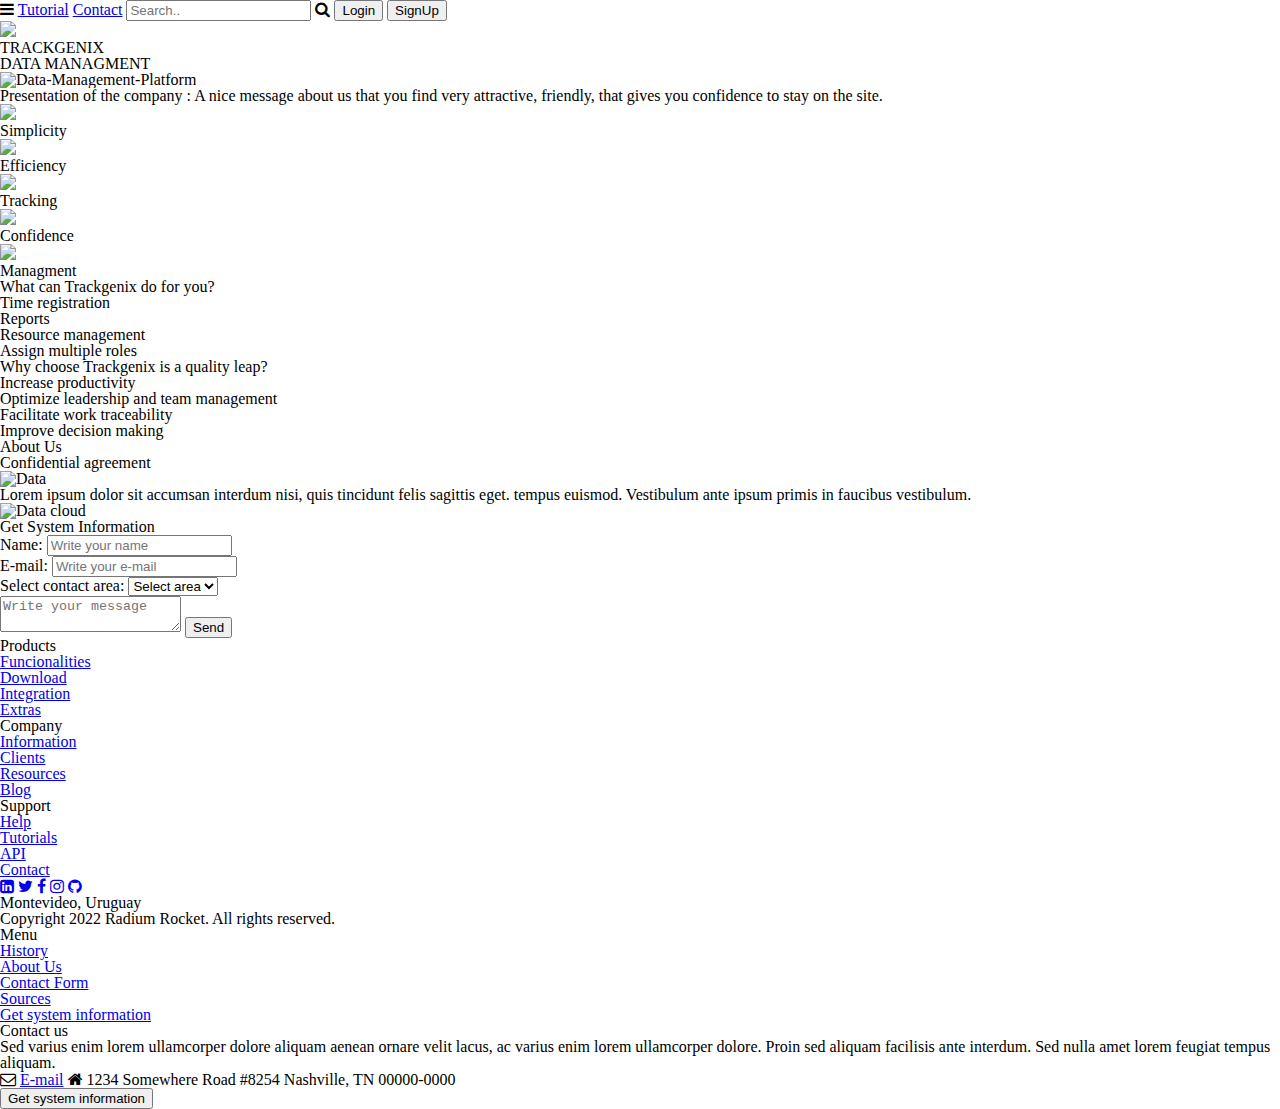
==== semana-03/index.html @ fb4479d0 "BaSP-WX-2022: Modified folder's names and created reset.css file" ====
<!DOCTYPE html>
<html lang="en">
<head>
    <meta charset="UTF-8">
    <meta http-equiv="X-UA-Compatible" content="IE=edge">
    <meta name="viewport" content="width=device-width, initial-scale=1.0">
    <title>Trackgenix</title>
    <link rel="icon" type="image/x-icon" href="https://cdn.worldvectorlogo.com/logos/tether.svg">
    <link rel="stylesheet" href="https://cdnjs.cloudflare.com/ajax/libs/font-awesome/4.7.0/css/font-awesome.min.css">
    <link rel="stylesheet" href="../semana-03/CSS/reset.css">
    <link rel="stylesheet" href="../semana-03/style.css">
</head>
<body>
    <header>
        <div class="topnav">
            <i class="fa fa-bars"></i>
            <a href="#tutorial">Tutorial</a>
            <a href="#contact">Contact</a>
            <input type="text" placeholder="Search..">
            <i class="fa fa-search"></i>
            <button>Login</button>
            <button>SignUp</button>
        </div>
        <div>
            <img src="https://cdn.worldvectorlogo.com/logos/tether.svg" width="40px">
            <h1>TRACKGENIX</h1>
            <h3>DATA MANAGMENT</h3>
        </div>
    </header>
    <section>
        <div>
        <img src="../semana-02/Assets/Data-Management-Platform.png" alt="Data-Management-Platform" width="400">
        <p>Presentation of the company : A nice message about us that you find 
            very attractive, friendly, that gives you confidence to stay on the site.</p>
        </div>
        <div>
        <figure>
            <img src="../semana-02/Assets/primera-imagen.jpg" width="200px">
            <figcaption>Simplicity</figcaption>
        </figure>
        <figure>
            <img src="../semana-02/Assets/efficiency.png" width="200px">
            <figcaption>Efficiency</figcaption>
        </figure>
        <figure>
            <img src="../semana-02/Assets/tracking.png" width="200px">
            <figcaption>Tracking</figcaption>
        </figure>
        <figure>
            <img src="../semana-02/Assets/confidence.jpg" width="200px">
            <figcaption>Confidence</figcaption>
        </figure>
        <figure>
            <img src="../semana-02/Assets/management.jpg" width="200px">
            <figcaption>Managment</figcaption>
        </figure>
        </div>
        <div>
            <h4>What can Trackgenix do for you?</h4>
            <ul>
                <li>Time registration</li>
                <li>Reports</li>
                <li>Resource management</li>
                <li>Assign multiple roles</li>
            </ul>
        </div>
        <div>
            <h4>Why choose Trackgenix is a quality leap?</h4>
            <ul>
                <li>Increase productivity</li>
                <li>Optimize leadership and team management</li>
                <li>Facilitate work traceability</li>
                <li>Improve decision making</li>
            </ul>
        </div>
        <fieldset>
            <legend><h3 id="about-us">About Us</h3></legend>    
            <h4>Confidential agreement</h4>
            <img src="../semana-02/Assets/img-abt-us.jpg" alt="Data" width="170px">
            <p>Lorem ipsum dolor sit accumsan interdum nisi, quis tincidunt felis 
            sagittis eget. tempus euismod. Vestibulum ante ipsum primis in faucibus 
            vestibulum.</p>
            <img src="../semana-02/Assets/data-cloud.png" alt="Data cloud" width="170px">
        </fieldset>
    </section>
    <section>
        <form id="get-system-information">
            <h4>Get System Information</h4>   
            <label for="name">Name:</label>
            <input type="text" name="name" placeholder="Write your name">
        </form>        
        <form action="/action_page.php" method="post">
            <label for="email">E-mail:</label>
            <input type="email" name="email" placeholder="Write your e-mail">
        </form>    
        <form action="/action_page.php" method="post"> 
            <label for="select-c-area">Select contact area:</label>
            <select name="select-c-area">
                <option value="select-c-area">Select area </option>
            </select>
        </form>
        <textarea name="write-ur-message" placeholder="Write your message"></textarea>
        <input type="submit" name="Send" value="Send">
    </section>
    <section>
        <div>
            <ul>
                <h4>Products</h4>
                <li><a href="#funcionalities">Funcionalities</a></li>
                <li><a href="#download">Download</a></li>
                <li><a href="#integration">Integration</a></li>
                <li><a href="#extras">Extras</a></li>
            </ul>
            <ul>
                <h4>Company</h4>
                <li><a href="#information">Information</a> </li>
                <li><a href="#clients">Clients</a> </li>
                <li><a href="#resources">Resources</a> </li>
                <li><a href="#blog">Blog</a> </li>
            </ul>
            <ul>
                <h4>Support</h4>
                <li><a href="#help">Help</a></li>
                <li><a href="#tutorials">Tutorials</a> </li>
                <li><a href="#api">API</a></li>
                <li><a href="#contact">Contact</a></li>
            </ul>
        </div>
    </section>
    <footer>
        <span><a href="https://www.linkedin.com/" target="_blank"> <i class="fa fa-linkedin-square" aria-hidden="true"></i></a>
            <a href="https://twitter.com/" target="_blank"> <i class="fa fa-twitter" aria-hidden="true"></i></a>
            <a href="https://www.facebook.com/" target="_blank"><i class="fa fa-facebook" aria-hidden="true"></i></a>
            <a href="https://www.instagram.com/" target="_blank"><i class="fa fa-instagram" aria-hidden="true"></i></a>
            <a href="https://github.com/" target="_blank"><i class="fa fa-github" aria-hidden="true"></i></a></span>
        <p>Montevideo, Uruguay</p>
        <p>Copyright 2022 Radium Rocket. All rights reserved.</p>
    </footer>
    <section>    
        <div>
            <h4><b>Menu</b></h4>
            <ul>
                <li><a href="#history">History</a></li>
                <li><a href="#about-us">About Us</a></li>
                <li><a href="#contact">Contact Form</a></li>
                <li><a href="#sources">Sources</a></li>
                <li><a href="#get-system-information">Get system information</a></li>
            </ul>
            <h4>Contact us</h4>
            <p>Sed varius enim lorem ullamcorper dolore aliquam aenean ornare velit lacus, 
                ac varius enim lorem ullamcorper dolore. Proin sed aliquam facilisis ante interdum. 
                Sed nulla amet lorem feugiat tempus aliquam.</p>
            <address id="contact">
                <i class="fa fa-envelope-o" aria-hidden="true"></i>
                <a href="trackgenix@info.com">E-mail</a>
                <i class="fa fa-home" aria-hidden="true"></i>
                1234 Somewhere Road #8254
                Nashville, TN 00000-0000
            </address>
            <button type="button">Get system information</button>
        </div>
    </section>
</body>
</html>
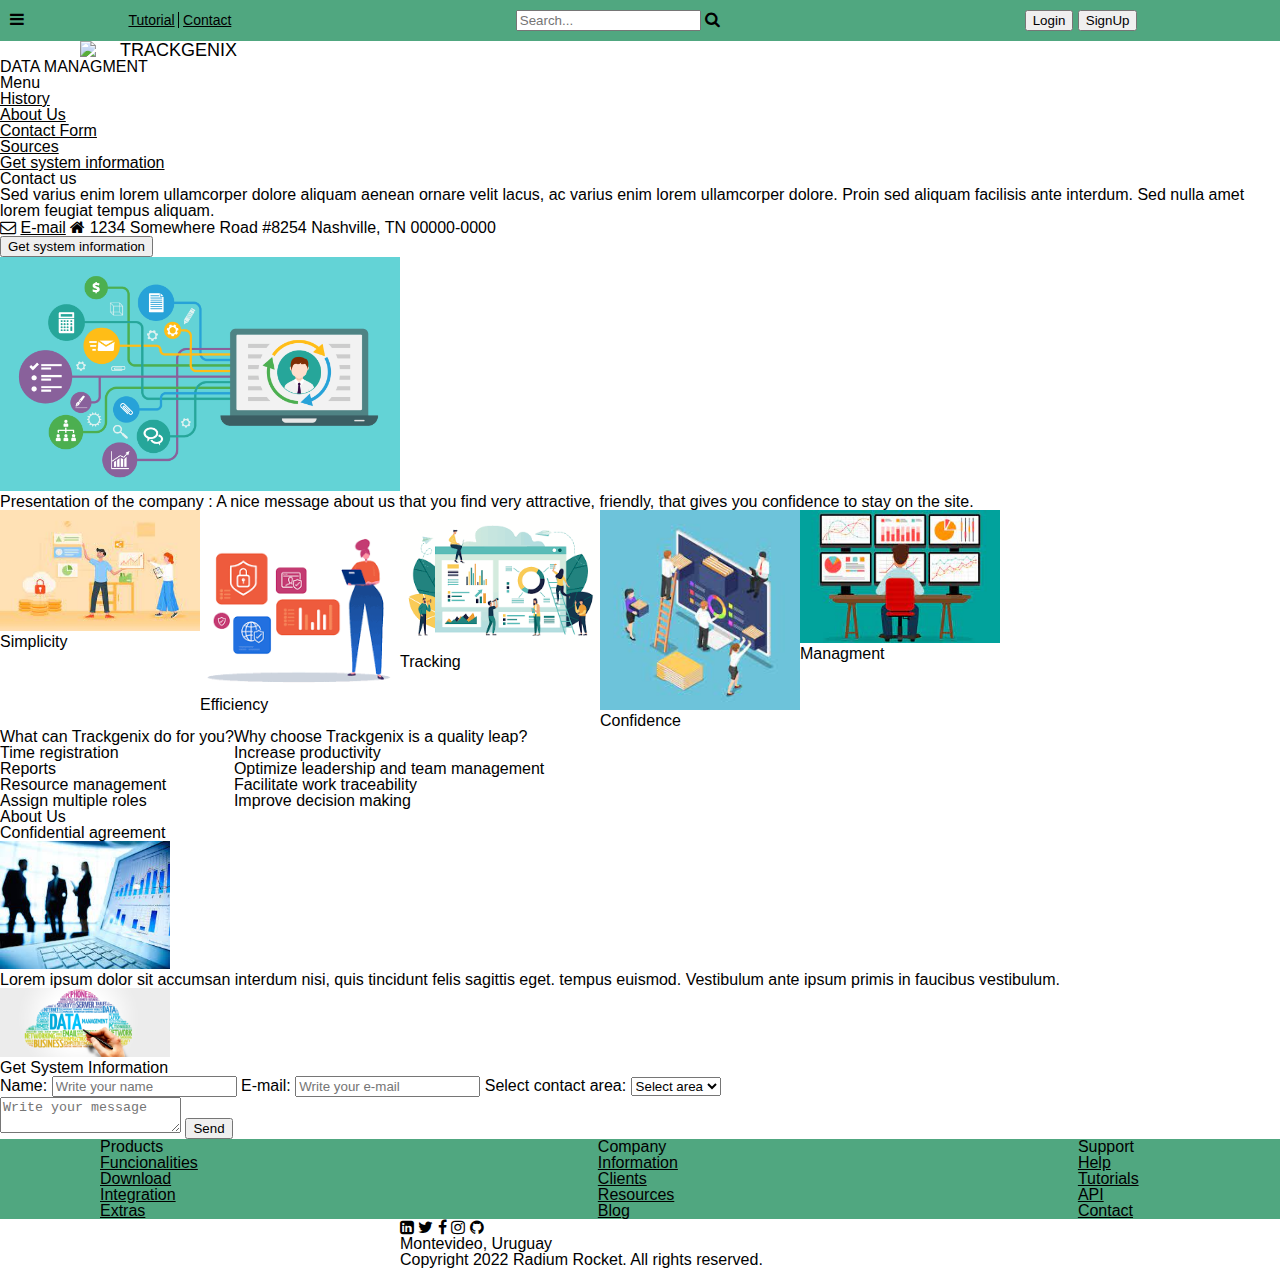
==== commit f5aafc48: "BaSP-WX-2022: styled nav bar and arranged main content" ====
--- a/semana-03/index.html
+++ b/semana-03/index.html
@@ -8,135 +8,28 @@
     <link rel="icon" type="image/x-icon" href="https://cdn.worldvectorlogo.com/logos/tether.svg">
     <link rel="stylesheet" href="https://cdnjs.cloudflare.com/ajax/libs/font-awesome/4.7.0/css/font-awesome.min.css">
     <link rel="stylesheet" href="../semana-03/CSS/reset.css">
-    <link rel="stylesheet" href="../semana-03/style.css">
+    <link rel="stylesheet" href="../semana-03/CSS/style.css">
 </head>
 <body>
     <header>
         <div class="topnav">
             <i class="fa fa-bars"></i>
-            <a href="#tutorial">Tutorial</a>
-            <a href="#contact">Contact</a>
-            <input type="text" placeholder="Search..">
-            <i class="fa fa-search"></i>
-            <button>Login</button>
-            <button>SignUp</button>
+            <a href="#tutorial" class="tutorial">Tutorial</a>
+            <a href="#contact" class="contact">Contact</a>
+            <span class="search-bar">
+                <input type="text" placeholder="Search...">
+                <i class="fa fa-search"></i>
+            </span>
+            <button class="login">Login</button>
+            <button class="signup">SignUp</button>
         </div>
         <div>
-            <img src="https://cdn.worldvectorlogo.com/logos/tether.svg" width="40px">
+            <img src="https://cdn.worldvectorlogo.com/logos/tether.svg" width="40px" class="img-logo">
             <h1>TRACKGENIX</h1>
             <h3>DATA MANAGMENT</h3>
         </div>
     </header>
-    <section>
-        <div>
-        <img src="../semana-02/Assets/Data-Management-Platform.png" alt="Data-Management-Platform" width="400">
-        <p>Presentation of the company : A nice message about us that you find 
-            very attractive, friendly, that gives you confidence to stay on the site.</p>
-        </div>
-        <div>
-        <figure>
-            <img src="../semana-02/Assets/primera-imagen.jpg" width="200px">
-            <figcaption>Simplicity</figcaption>
-        </figure>
-        <figure>
-            <img src="../semana-02/Assets/efficiency.png" width="200px">
-            <figcaption>Efficiency</figcaption>
-        </figure>
-        <figure>
-            <img src="../semana-02/Assets/tracking.png" width="200px">
-            <figcaption>Tracking</figcaption>
-        </figure>
-        <figure>
-            <img src="../semana-02/Assets/confidence.jpg" width="200px">
-            <figcaption>Confidence</figcaption>
-        </figure>
-        <figure>
-            <img src="../semana-02/Assets/management.jpg" width="200px">
-            <figcaption>Managment</figcaption>
-        </figure>
-        </div>
-        <div>
-            <h4>What can Trackgenix do for you?</h4>
-            <ul>
-                <li>Time registration</li>
-                <li>Reports</li>
-                <li>Resource management</li>
-                <li>Assign multiple roles</li>
-            </ul>
-        </div>
-        <div>
-            <h4>Why choose Trackgenix is a quality leap?</h4>
-            <ul>
-                <li>Increase productivity</li>
-                <li>Optimize leadership and team management</li>
-                <li>Facilitate work traceability</li>
-                <li>Improve decision making</li>
-            </ul>
-        </div>
-        <fieldset>
-            <legend><h3 id="about-us">About Us</h3></legend>    
-            <h4>Confidential agreement</h4>
-            <img src="../semana-02/Assets/img-abt-us.jpg" alt="Data" width="170px">
-            <p>Lorem ipsum dolor sit accumsan interdum nisi, quis tincidunt felis 
-            sagittis eget. tempus euismod. Vestibulum ante ipsum primis in faucibus 
-            vestibulum.</p>
-            <img src="../semana-02/Assets/data-cloud.png" alt="Data cloud" width="170px">
-        </fieldset>
-    </section>
-    <section>
-        <form id="get-system-information">
-            <h4>Get System Information</h4>   
-            <label for="name">Name:</label>
-            <input type="text" name="name" placeholder="Write your name">
-        </form>        
-        <form action="/action_page.php" method="post">
-            <label for="email">E-mail:</label>
-            <input type="email" name="email" placeholder="Write your e-mail">
-        </form>    
-        <form action="/action_page.php" method="post"> 
-            <label for="select-c-area">Select contact area:</label>
-            <select name="select-c-area">
-                <option value="select-c-area">Select area </option>
-            </select>
-        </form>
-        <textarea name="write-ur-message" placeholder="Write your message"></textarea>
-        <input type="submit" name="Send" value="Send">
-    </section>
-    <section>
-        <div>
-            <ul>
-                <h4>Products</h4>
-                <li><a href="#funcionalities">Funcionalities</a></li>
-                <li><a href="#download">Download</a></li>
-                <li><a href="#integration">Integration</a></li>
-                <li><a href="#extras">Extras</a></li>
-            </ul>
-            <ul>
-                <h4>Company</h4>
-                <li><a href="#information">Information</a> </li>
-                <li><a href="#clients">Clients</a> </li>
-                <li><a href="#resources">Resources</a> </li>
-                <li><a href="#blog">Blog</a> </li>
-            </ul>
-            <ul>
-                <h4>Support</h4>
-                <li><a href="#help">Help</a></li>
-                <li><a href="#tutorials">Tutorials</a> </li>
-                <li><a href="#api">API</a></li>
-                <li><a href="#contact">Contact</a></li>
-            </ul>
-        </div>
-    </section>
-    <footer>
-        <span><a href="https://www.linkedin.com/" target="_blank"> <i class="fa fa-linkedin-square" aria-hidden="true"></i></a>
-            <a href="https://twitter.com/" target="_blank"> <i class="fa fa-twitter" aria-hidden="true"></i></a>
-            <a href="https://www.facebook.com/" target="_blank"><i class="fa fa-facebook" aria-hidden="true"></i></a>
-            <a href="https://www.instagram.com/" target="_blank"><i class="fa fa-instagram" aria-hidden="true"></i></a>
-            <a href="https://github.com/" target="_blank"><i class="fa fa-github" aria-hidden="true"></i></a></span>
-        <p>Montevideo, Uruguay</p>
-        <p>Copyright 2022 Radium Rocket. All rights reserved.</p>
-    </footer>
-    <section>    
+    <section class="lateral-menu">     
         <div>
             <h4><b>Menu</b></h4>
             <ul>
@@ -160,5 +53,110 @@
             <button type="button">Get system information</button>
         </div>
     </section>
+    <main class="main"> 
+            <div>
+            <img src="../Assets/Data-Management-Platform.png" alt="Data-Management-Platform" width="400">
+            <p>Presentation of the company : A nice message about us that you find 
+                very attractive, friendly, that gives you confidence to stay on the site.</p>
+            </div>
+            <div>
+            <figure class="simplicity">
+                <img src="../Assets/primera-imagen.jpg" width="200px">
+                <figcaption>Simplicity</figcaption>
+            </figure>
+            <figure class="efficiency">
+                <img src="../Assets/efficiency.png" width="200px">
+                <figcaption>Efficiency</figcaption>
+            </figure>
+            <figure class="tracking">
+                <img src="../Assets/tracking.png" width="200px">
+                <figcaption>Tracking</figcaption>
+            </figure>
+            <figure class="confidence">
+                <img src="../Assets/confidence.jpg" width="200px">
+                <figcaption>Confidence</figcaption>
+            </figure>
+            <figure class="management">
+                <img src="../Assets/management.jpg" width="200px">
+                <figcaption>Managment</figcaption>
+            </figure>
+            </div>
+            <div class="what-can">
+                <h4>What can Trackgenix do for you?</h4>
+                <ul>
+                    <li>Time registration</li>
+                    <li>Reports</li>
+                    <li>Resource management</li>
+                    <li>Assign multiple roles</li>
+                </ul>
+            </div>
+            <div class="why-choose">
+                <h4>Why choose Trackgenix is a quality leap?</h4>
+                <ul>
+                    <li>Increase productivity</li>
+                    <li>Optimize leadership and team management</li>
+                    <li>Facilitate work traceability</li>
+                    <li>Improve decision making</li>
+                </ul>
+            </div>
+            <fieldset class="about-us">
+                <legend><h3 id="about-us">About Us</h3></legend>    
+                <h4>Confidential agreement</h4>
+                <img src="../Assets/img-abt-us.jpg" alt="Data" width="170px">
+                <p>Lorem ipsum dolor sit accumsan interdum nisi, quis tincidunt felis 
+                sagittis eget. tempus euismod. Vestibulum ante ipsum primis in faucibus 
+                vestibulum.</p>
+                <img src="../Assets/data-cloud.png" alt="Data cloud" width="170px">
+            </fieldset>
+        <section class="forms">
+            <form action="/action_page.php" method="post">
+                <h4 id="get-system-information">Get System Information</h4>   
+                <label for="name">Name:</label>
+                <input type="text" name="name" placeholder="Write your name">
+                <label for="email">E-mail:</label>
+                <input type="email" name="email" placeholder="Write your e-mail">
+                <label for="select-c-area">Select contact area:</label>
+                <select name="select-c-area">
+                    <option value="select-c-area">Select area </option>
+                </select>
+            </form>
+            <textarea name="write-ur-message" placeholder="Write your message"></textarea>
+            <input type="submit" name="Send" value="Send">
+        </section>
+        <section class="pre-footer">
+            <div>
+                <ul class="products">
+                    <h4>Products</h4>
+                    <li><a href="#funcionalities">Funcionalities</a></li>
+                    <li><a href="#download">Download</a></li>
+                    <li><a href="#integration">Integration</a></li>
+                    <li><a href="#extras">Extras</a></li>
+                </ul>
+                <ul class="company">
+                    <h4>Company</h4>
+                    <li><a href="#information">Information</a> </li>
+                    <li><a href="#clients">Clients</a> </li>
+                    <li><a href="#resources">Resources</a> </li>
+                    <li><a href="#blog">Blog</a> </li>
+                </ul>
+                <ul class="support">
+                    <h4>Support</h4>
+                    <li><a href="#help">Help</a></li>
+                    <li><a href="#tutorials">Tutorials</a> </li>
+                    <li><a href="#api">API</a></li>
+                    <li><a href="#contact">Contact</a></li>
+                </ul>
+            </div>
+        </section>
+    </main>
+    <footer class="footer">
+        <span><a href="https://www.linkedin.com/" target="_blank"> <i class="fa fa-linkedin-square" aria-hidden="true"></i></a>
+            <a href="https://twitter.com/" target="_blank"> <i class="fa fa-twitter" aria-hidden="true"></i></a>
+            <a href="https://www.facebook.com/" target="_blank"><i class="fa fa-facebook" aria-hidden="true"></i></a>
+            <a href="https://www.instagram.com/" target="_blank"><i class="fa fa-instagram" aria-hidden="true"></i></a>
+            <a href="https://github.com/" target="_blank"><i class="fa fa-github" aria-hidden="true"></i></a></span>
+        <p>Montevideo, Uruguay</p>
+        <p>Copyright 2022 Radium Rocket. All rights reserved.</p>
+    </footer>
 </body>
 </html>--- a/semana-03/CSS/style.css
+++ b/semana-03/CSS/style.css
@@ -0,0 +1,87 @@
+body{
+    font-family: -apple-system, BlinkMacSystemFont, 'Segoe UI', Roboto, Oxygen, Ubuntu, Cantarell, 'Open Sans', 'Helvetica Neue', sans-serif;
+}
+a:link{
+    color: black;
+}
+.topnav{
+    background-color: #50A780;
+    padding: 10px;
+    border-bottom: 15px;
+}
+.tutorial{
+    font-size: 14px ;
+    padding-left: 100px;
+    padding-right: 3px;
+    border-right: 1px solid black;
+}
+.contact{
+    font-size: 14px;
+    border-right: 100px;
+}
+.search-bar{
+    margin-left: 280px;
+}
+.login{
+    margin-left: 300px;
+}
+.img-logo{
+    float: left;
+    margin-left: 80px;
+}
+h1{
+    font-size: large;
+    font-weight: 500;
+}
+h3{
+    font-size: medium;
+    font-weight: 450;
+}
+.lateral-menu{
+    float: right;
+}
+.simplicity{
+    float: left;
+}
+.efficiency{
+    float: left;
+}
+.tracking{
+    float: left;
+}
+.confidence{
+    float: left;
+}
+.management{
+    float: left;
+    clear: right;
+}
+.what-can{
+    float: left;
+    clear: left;
+}
+.why-choose{
+    float: left;
+    clear: right;
+}
+.about-us{
+    clear: both;
+}
+.pre-footer{
+    background-position: fixed;
+    background-color: #50A780;
+}
+.products{
+    float: left;
+    padding-left: 100px;
+}
+.company{
+    padding-left: 400px;
+    padding-right: 400px;
+    float: left;
+}
+.footer{
+    position: bottom;
+    padding-left: 400px;
+}
+
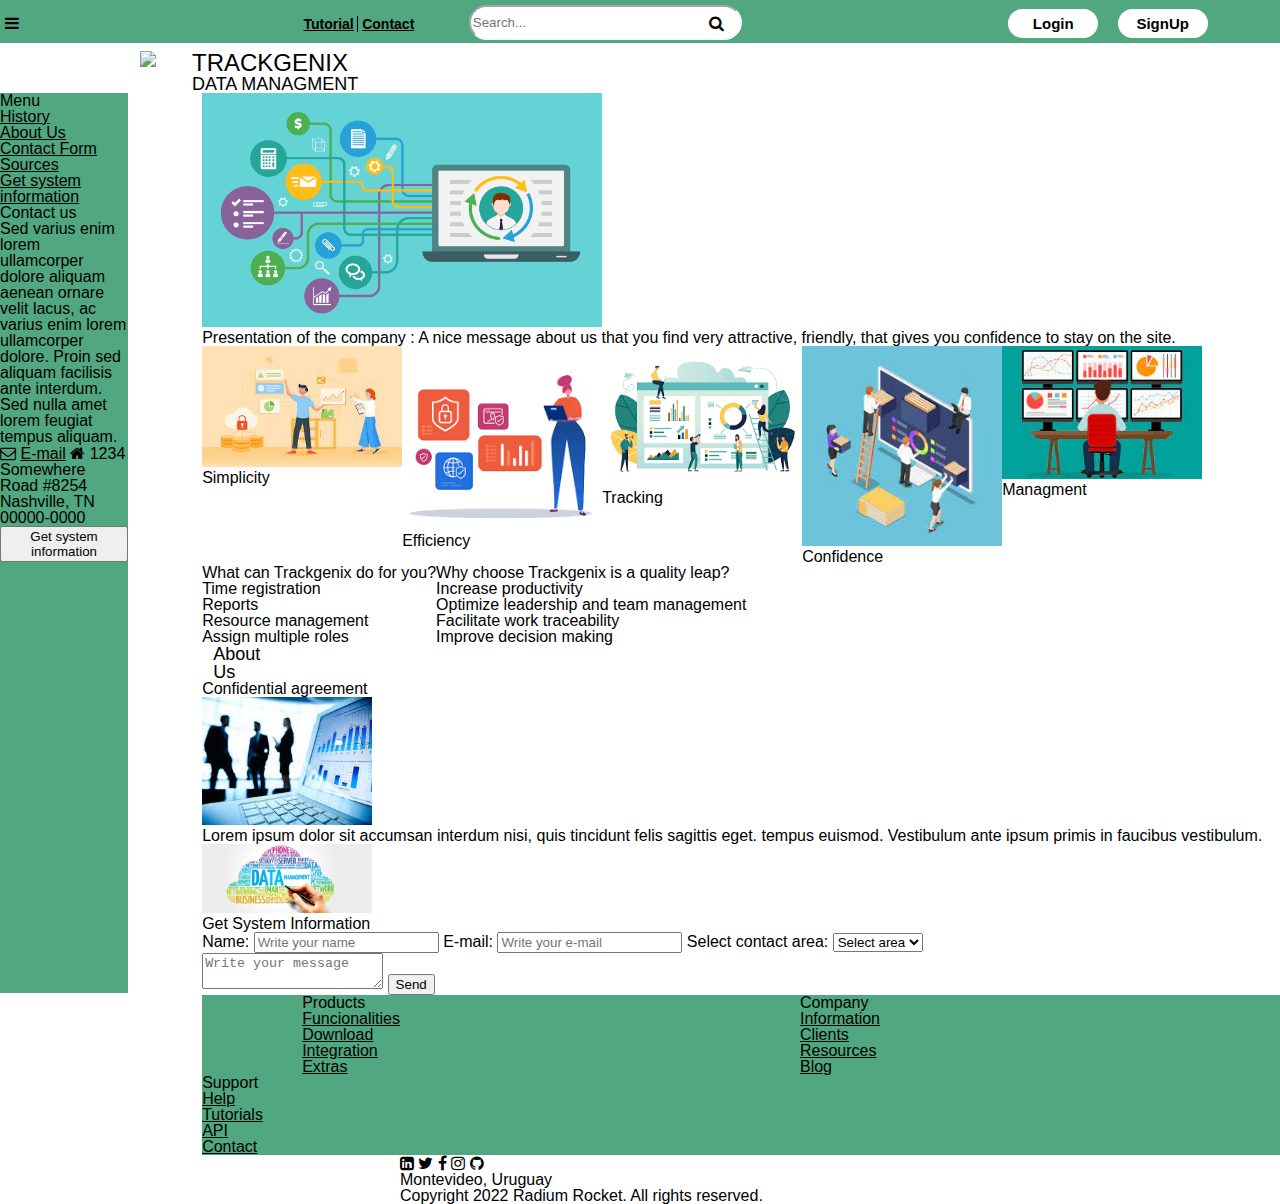
==== commit 57238147: "BaSP-WX-2022: Organized and roughly stylized most of the landing to have better comprehension of the" ====
--- a/semana-03/index.html
+++ b/semana-03/index.html
@@ -16,9 +16,9 @@
             <i class="fa fa-bars"></i>
             <a href="#tutorial" class="tutorial">Tutorial</a>
             <a href="#contact" class="contact">Contact</a>
-            <span class="search-bar">
-                <input type="text" placeholder="Search...">
-                <i class="fa fa-search"></i>
+            <span class="search-bar">   
+                <input type="text" class="search" placeholder="Search...">
+                <i class="fa fa-search" aria-hidden="true"></i>
             </span>
             <button class="login">Login</button>
             <button class="signup">SignUp</button>
@@ -29,7 +29,7 @@
             <h3>DATA MANAGMENT</h3>
         </div>
     </header>
-    <section class="lateral-menu">     
+    <aside class="lateral-menu">     
         <div>
             <h4><b>Menu</b></h4>
             <ul>
@@ -52,7 +52,7 @@
             </address>
             <button type="button">Get system information</button>
         </div>
-    </section>
+    </aside>
     <main class="main"> 
             <div>
             <img src="../Assets/Data-Management-Platform.png" alt="Data-Management-Platform" width="400">
--- a/semana-03/CSS/style.css
+++ b/semana-03/CSS/style.css
@@ -6,39 +6,79 @@
 }
 .topnav{
     background-color: #50A780;
-    padding: 10px;
+    padding: 5px;
     border-bottom: 15px;
 }
 .tutorial{
     font-size: 14px ;
-    padding-left: 100px;
+    padding-left: 280px;
+    font-weight: 600;
     padding-right: 3px;
     border-right: 1px solid black;
 }
 .contact{
     font-size: 14px;
-    border-right: 100px;
+    font-weight: 600;
+    padding-right: 50px;
 }
-.search-bar{
-    margin-left: 280px;
+.search-bar i{
+    position: relative;
+    padding-top: 10px;
+    padding-left: 240px;
+}
+.search{
+    position: absolute;
+    padding-right: 90px;
+    padding-block: 8px;
+    border-color: aliceblue;
+    border-radius: 20px;
 }
 .login{
-    margin-left: 300px;
+    background-color: white;
+    width: 90px;
+    padding: 6px;
+    margin-left: 280px;
+    border-radius: 20px;
+    border-style: none;
+    font-family: -apple-system, BlinkMacSystemFont, 'Segoe UI', Roboto, Oxygen, Ubuntu, Cantarell, 'Open Sans', 'Helvetica Neue', sans-serif;
+    font-size: 15px ;
+    font-weight: 600;
+}
+.signup{
+    background-color: white;
+    width: 90px;
+    padding: 6px;
+    margin-left: 15px;
+    border-radius: 20px;
+    border-style: none;
+    font-family: -apple-system, BlinkMacSystemFont, 'Segoe UI', Roboto, Oxygen, Ubuntu, Cantarell, 'Open Sans', 'Helvetica Neue', sans-serif;
+    font-size: 15px ;
+    font-weight: 600;
 }
 .img-logo{
-    float: left;
-    margin-left: 80px;
+    position: absolute;
+    margin-left: 140px;
 }
 h1{
-    font-size: large;
+    margin-top: 8px;
+    margin-left: 15%;
+    font-size:x-large;
     font-weight: 500;
 }
 h3{
-    font-size: medium;
+    margin-left: 15%;
+    font-size: large;
     font-weight: 450;
 }
 .lateral-menu{
+    width: 10%;
+    height: 100%;
+    background-color: #50A780;
+    float: left;
+}
+.main{
     float: right;
+    clear: right;
 }
 .simplicity{
     float: left;
@@ -68,6 +108,7 @@
     clear: both;
 }
 .pre-footer{
+    position: bottom;
     background-position: fixed;
     background-color: #50A780;
 }
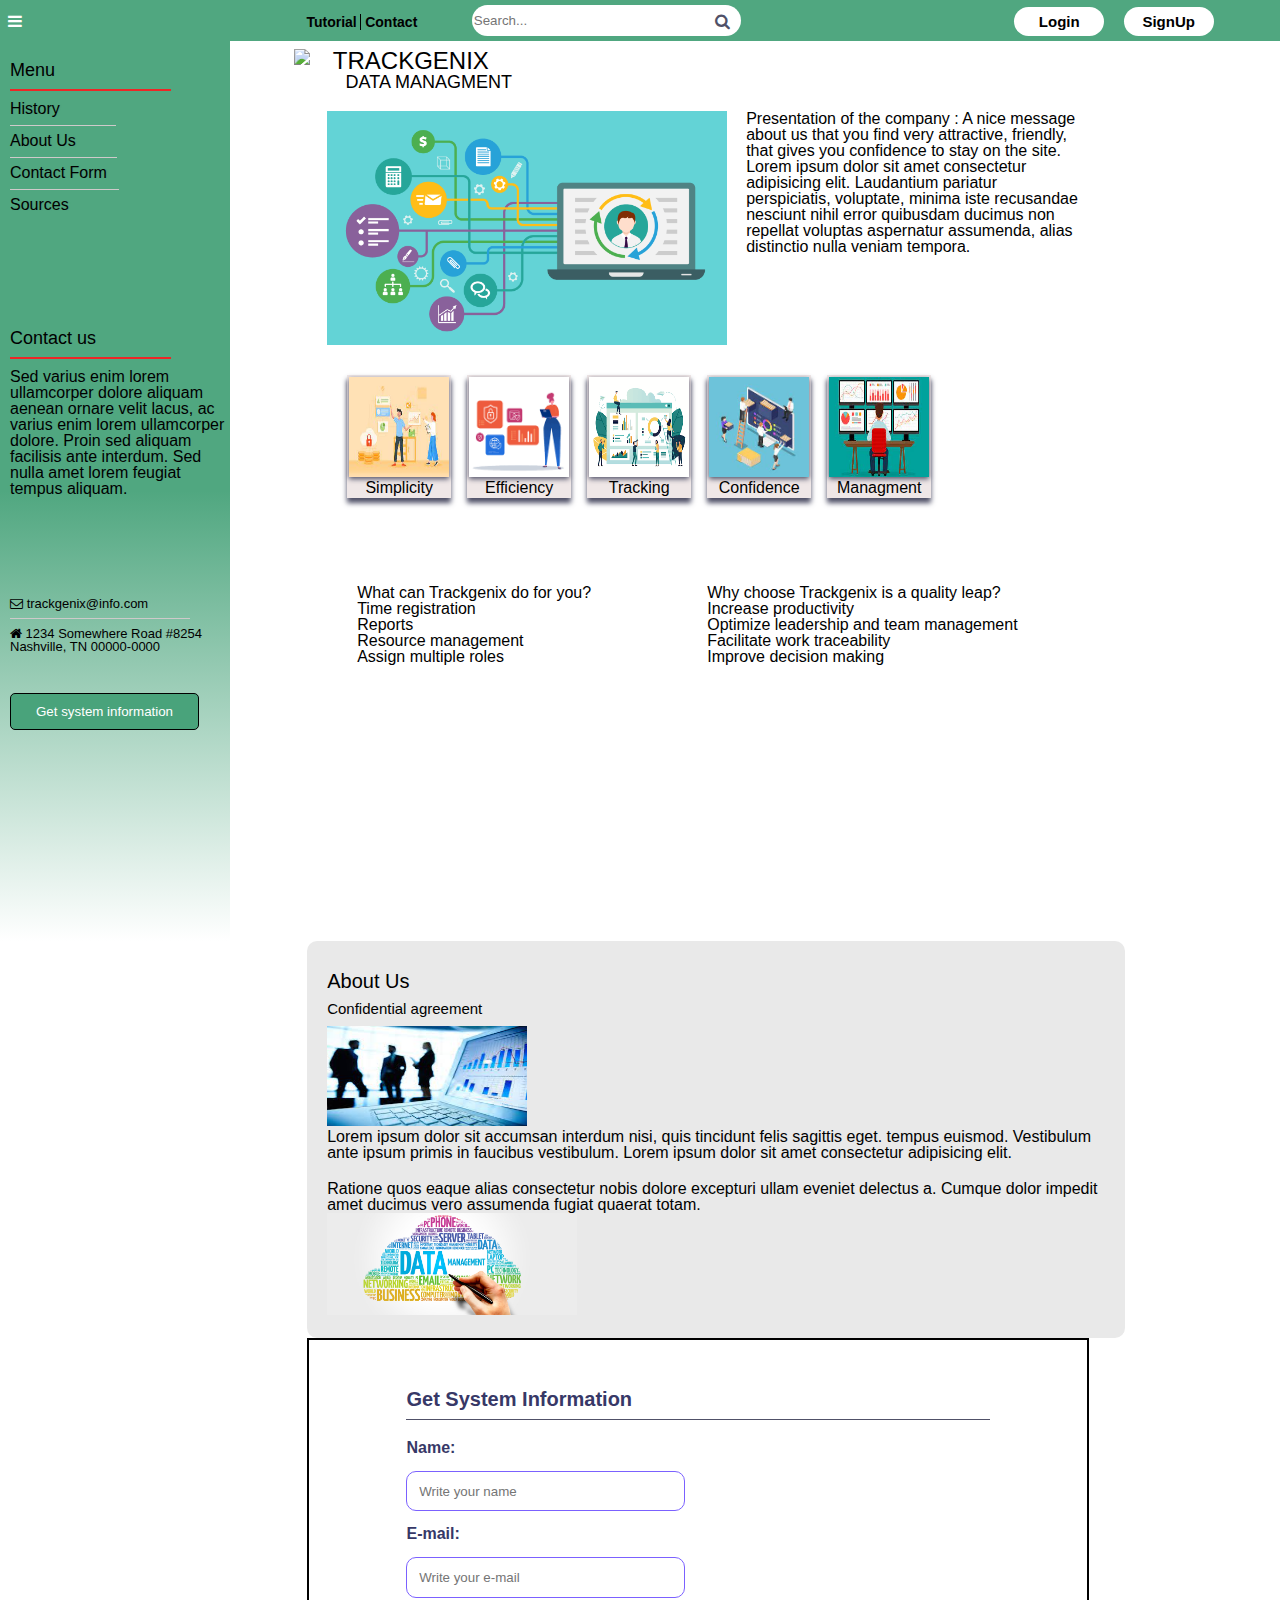
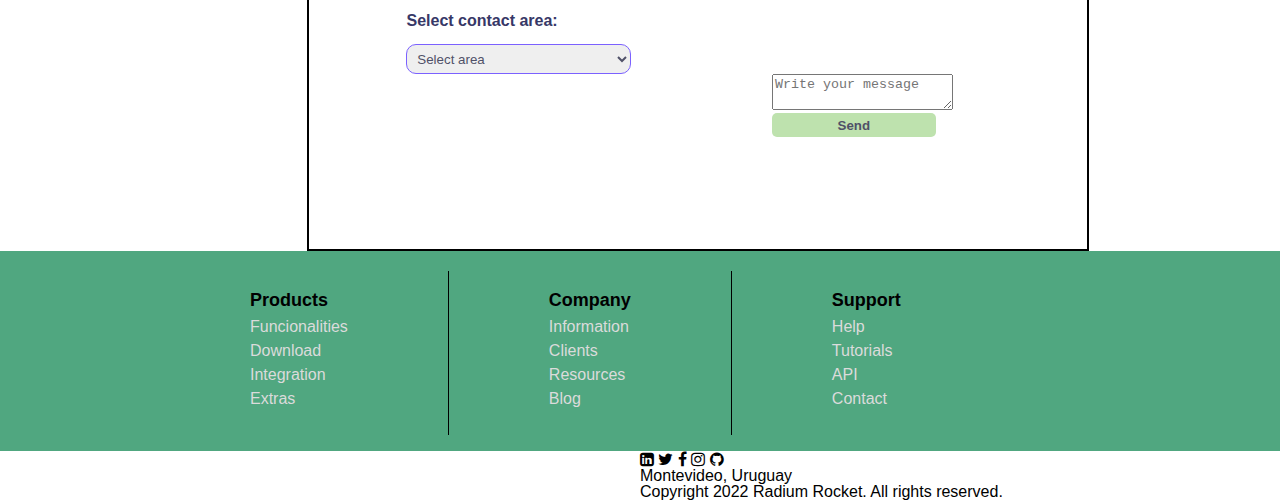
==== commit 883bb012: "BaSP-WX-2022: Applied color and fonts to resemble the original page" ====
--- a/semana-03/index.html
+++ b/semana-03/index.html
@@ -23,74 +23,82 @@
             <button class="login">Login</button>
             <button class="signup">SignUp</button>
         </div>
-        <div>
-            <img src="https://cdn.worldvectorlogo.com/logos/tether.svg" width="40px" class="img-logo">
-            <h1>TRACKGENIX</h1>
-            <h3>DATA MANAGMENT</h3>
-        </div>
     </header>
     <aside class="lateral-menu">     
         <div>
             <h4><b>Menu</b></h4>
             <ul>
                 <li><a href="#history">History</a></li>
-                <li><a href="#about-us">About Us</a></li>
-                <li><a href="#contact">Contact Form</a></li>
-                <li><a href="#sources">Sources</a></li>
-                <li><a href="#get-system-information">Get system information</a></li>
-            </ul>
+                <li><a href="#about-us" class="about-us-li">About Us</a></li>
+                <li><a href="#contact" class="cnct-frm-li">Contact Form</a></li>
+                <li><a href="#sources" class="scr-li">Sources</a></li>
+             </ul>
+        </div>
+        <div class="cnct-us">
             <h4>Contact us</h4>
             <p>Sed varius enim lorem ullamcorper dolore aliquam aenean ornare velit lacus, 
                 ac varius enim lorem ullamcorper dolore. Proin sed aliquam facilisis ante interdum. 
                 Sed nulla amet lorem feugiat tempus aliquam.</p>
             <address id="contact">
-                <i class="fa fa-envelope-o" aria-hidden="true"></i>
-                <a href="trackgenix@info.com">E-mail</a>
-                <i class="fa fa-home" aria-hidden="true"></i>
-                1234 Somewhere Road #8254
-                Nashville, TN 00000-0000
+                <span class="mail">
+                    <i class="fa fa-envelope-o" aria-hidden="true"></i>
+                    <a href="trackgenix@info.com">trackgenix@info.com</a></span>
+                <span class="adress">
+                    <i class="fa fa-home" aria-hidden="true"></i>
+                     1234 Somewhere Road #8254
+                    Nashville, TN 00000-0000
+                </span>
             </address>
             <button type="button">Get system information</button>
         </div>
     </aside>
+    <div class="title">
+        <img src="https://cdn.worldvectorlogo.com/logos/tether.svg" width="40px" class="img-logo">
+        <h1>TRACKGENIX</h1>
+        <h3>DATA MANAGMENT</h3>
+    </div>
     <main class="main"> 
-            <div>
-            <img src="../Assets/Data-Management-Platform.png" alt="Data-Management-Platform" width="400">
+        <div class="data-manag">
+            <img src="../Assets/Data-Management-Platform.png" alt="Data-Management-Platform" width="400" class="data-img">
             <p>Presentation of the company : A nice message about us that you find 
-                very attractive, friendly, that gives you confidence to stay on the site.</p>
-            </div>
-            <div>
+                very attractive, friendly, that gives you confidence to stay on the site.
+                Lorem ipsum dolor sit amet consectetur adipisicing elit. Laudantium pariatur perspiciatis, 
+                voluptate, minima iste recusandae nesciunt nihil error quibusdam ducimus 
+                non repellat voluptas aspernatur assumenda, alias distinctio nulla veniam 
+                tempora. </p>
+        </div>
+        <div class="imgs">
             <figure class="simplicity">
-                <img src="../Assets/primera-imagen.jpg" width="200px">
+                <img src="../Assets/primera-imagen.jpg" width="100px" height="100px">
                 <figcaption>Simplicity</figcaption>
             </figure>
             <figure class="efficiency">
-                <img src="../Assets/efficiency.png" width="200px">
+                <img src="../Assets/efficiency.png" width="100px" height="100px">
                 <figcaption>Efficiency</figcaption>
             </figure>
             <figure class="tracking">
-                <img src="../Assets/tracking.png" width="200px">
+                <img src="../Assets/tracking.png" width="100px" height="100px">
                 <figcaption>Tracking</figcaption>
             </figure>
             <figure class="confidence">
-                <img src="../Assets/confidence.jpg" width="200px">
+                <img src="../Assets/confidence.jpg" width="100px" height="100px">
                 <figcaption>Confidence</figcaption>
             </figure>
             <figure class="management">
-                <img src="../Assets/management.jpg" width="200px">
+                <img src="../Assets/management.jpg" width="100px" height="100px">
                 <figcaption>Managment</figcaption>
             </figure>
-            </div>
-            <div class="what-can">
-                <h4>What can Trackgenix do for you?</h4>
-                <ul>
-                    <li>Time registration</li>
-                    <li>Reports</li>
-                    <li>Resource management</li>
-                    <li>Assign multiple roles</li>
-                </ul>
-            </div>
-            <div class="why-choose">
+        </div>
+        <div class="what-can">
+            <h4>What can Trackgenix do for you?</h4>
+            <ul>
+                <li>Time registration</li>
+                <li>Reports</li>
+                <li>Resource management</li>
+                <li>Assign multiple roles</li>
+            </ul>
+        </div>
+        <div class="why-choose">
                 <h4>Why choose Trackgenix is a quality leap?</h4>
                 <ul>
                     <li>Increase productivity</li>
@@ -98,57 +106,69 @@
                     <li>Facilitate work traceability</li>
                     <li>Improve decision making</li>
                 </ul>
-            </div>
-            <fieldset class="about-us">
-                <legend><h3 id="about-us">About Us</h3></legend>    
-                <h4>Confidential agreement</h4>
-                <img src="../Assets/img-abt-us.jpg" alt="Data" width="170px">
-                <p>Lorem ipsum dolor sit accumsan interdum nisi, quis tincidunt felis 
+        </div>
+        <div class="about-us">
+            <h3 id="about-us">About Us</h3>
+            <h4>Confidential agreement</h4>
+            <span class="img-abt">
+                <img src="../Assets/img-abt-us.jpg" alt="Data" width="200px" height="100px">
+                <p class="abt-us-t">Lorem ipsum dolor sit accumsan interdum nisi, quis tincidunt felis 
                 sagittis eget. tempus euismod. Vestibulum ante ipsum primis in faucibus 
-                vestibulum.</p>
-                <img src="../Assets/data-cloud.png" alt="Data cloud" width="170px">
-            </fieldset>
+                vestibulum. Lorem ipsum dolor sit amet consectetur adipisicing elit.</p>
+            </span>
+            <span class="data-cld">
+            <p class="abt-us-tt">Ratione quos eaque alias consectetur nobis dolore excepturi ullam eveniet delectus a. 
+            Cumque dolor impedit amet ducimus vero assumenda fugiat quaerat totam.</p>
+            <img src="../Assets/data-cloud.png" alt="Data cloud" width="250px">
+            </span>
+        </div>
         <section class="forms">
             <form action="/action_page.php" method="post">
                 <h4 id="get-system-information">Get System Information</h4>   
-                <label for="name">Name:</label>
+                <label for="name" class="name">Name:</label>
                 <input type="text" name="name" placeholder="Write your name">
-                <label for="email">E-mail:</label>
+                <label for="email" class="email">E-mail:</label>
                 <input type="email" name="email" placeholder="Write your e-mail">
-                <label for="select-c-area">Select contact area:</label>
-                <select name="select-c-area">
+                <label for="select-c-area" class="select-area">Select contact area:</label>
+                <select name="select-c-area" class="select-words">
                     <option value="select-c-area">Select area </option>
                 </select>
             </form>
-            <textarea name="write-ur-message" placeholder="Write your message"></textarea>
-            <input type="submit" name="Send" value="Send">
-        </section>
-        <section class="pre-footer">
-            <div>
-                <ul class="products">
-                    <h4>Products</h4>
-                    <li><a href="#funcionalities">Funcionalities</a></li>
-                    <li><a href="#download">Download</a></li>
-                    <li><a href="#integration">Integration</a></li>
-                    <li><a href="#extras">Extras</a></li>
-                </ul>
-                <ul class="company">
-                    <h4>Company</h4>
-                    <li><a href="#information">Information</a> </li>
-                    <li><a href="#clients">Clients</a> </li>
-                    <li><a href="#resources">Resources</a> </li>
-                    <li><a href="#blog">Blog</a> </li>
-                </ul>
-                <ul class="support">
-                    <h4>Support</h4>
-                    <li><a href="#help">Help</a></li>
-                    <li><a href="#tutorials">Tutorials</a> </li>
-                    <li><a href="#api">API</a></li>
-                    <li><a href="#contact">Contact</a></li>
-                </ul>
+            <div class="textarea">
+                <textarea name="write-ur-message" placeholder="Write your message"></textarea>
+                <input type="submit" name="Send" value="Send">
             </div>
         </section>
     </main>
+    <section class="pre-footer">
+        <div class="products">
+            <ul>
+                <h4>Products</h4>
+                <li><a href="#funcionalities">Funcionalities</a></li>
+                <li><a href="#download">Download</a></li>
+                <li><a href="#integration">Integration</a></li>
+                <li><a href="#extras">Extras</a></li>
+            </ul>
+        </div>
+        <div class="company">  
+            <ul>
+                <h4>Company</h4>
+                <li><a href="#information">Information</a> </li>
+                <li><a href="#clients">Clients</a> </li>
+                <li><a href="#resources">Resources</a> </li>
+                <li><a href="#blog">Blog</a> </li>
+            </ul>
+        </div>
+        <div class="support">
+            <ul>
+                <h4>Support</h4>
+                <li><a href="#help">Help</a></li>
+                <li><a href="#tutorials">Tutorials</a> </li>
+                <li><a href="#api">API</a></li>
+                <li><a href="#contact">Contact</a></li>
+            </ul>
+        </div>
+    </section>
     <footer class="footer">
         <span><a href="https://www.linkedin.com/" target="_blank"> <i class="fa fa-linkedin-square" aria-hidden="true"></i></a>
             <a href="https://twitter.com/" target="_blank"> <i class="fa fa-twitter" aria-hidden="true"></i></a>
--- a/semana-03/CSS/style.css
+++ b/semana-03/CSS/style.css
@@ -1,13 +1,21 @@
 body{
-    font-family: -apple-system, BlinkMacSystemFont, 'Segoe UI', Roboto, Oxygen, Ubuntu, Cantarell, 'Open Sans', 'Helvetica Neue', sans-serif;
+    font-family: -apple-system, Roboto, sans-serif;
 }
 a:link{
     color: black;
-}
+    text-decoration: none;
+}
+a:visited{
+    color: black;
+}
+
 .topnav{
     background-color: #50A780;
     padding: 5px;
-    border-bottom: 15px;
+}
+.topnav i{
+    color: white;
+    margin-left: 3px;
 }
 .tutorial{
     font-size: 14px ;
@@ -22,15 +30,16 @@
     padding-right: 50px;
 }
 .search-bar i{
+    color: #505168;
     position: relative;
-    padding-top: 10px;
+    padding-top: 8px;
     padding-left: 240px;
 }
 .search{
     position: absolute;
     padding-right: 90px;
     padding-block: 8px;
-    border-color: aliceblue;
+    border-style: none;
     border-radius: 20px;
 }
 .login{
@@ -40,7 +49,7 @@
     margin-left: 280px;
     border-radius: 20px;
     border-style: none;
-    font-family: -apple-system, BlinkMacSystemFont, 'Segoe UI', Roboto, Oxygen, Ubuntu, Cantarell, 'Open Sans', 'Helvetica Neue', sans-serif;
+    font-family: -apple-system, Roboto, sans-serif;
     font-size: 15px ;
     font-weight: 600;
 }
@@ -51,78 +60,360 @@
     margin-left: 15px;
     border-radius: 20px;
     border-style: none;
-    font-family: -apple-system, BlinkMacSystemFont, 'Segoe UI', Roboto, Oxygen, Ubuntu, Cantarell, 'Open Sans', 'Helvetica Neue', sans-serif;
+    font-family: -apple-system, Roboto, sans-serif;
     font-size: 15px ;
     font-weight: 600;
 }
 .img-logo{
-    position: absolute;
-    margin-left: 140px;
+    /**display: inline;**/
+    position: absolute;
+    margin-left: 5%;
 }
 h1{
     margin-top: 8px;
-    margin-left: 15%;
+    margin-left: 26%;
     font-size:x-large;
     font-weight: 500;
 }
 h3{
-    margin-left: 15%;
+    margin-left: 27%;
     font-size: large;
     font-weight: 450;
 }
-.lateral-menu{
-    width: 10%;
+aside{
+    position: static;
+    float: left;
+    /**display: inline-block;**/ 
+    width: 18%;
     height: 100%;
+    background-image: linear-gradient(to bottom, #50A780, #50A780, white );
+}
+aside h4{
+    padding-top: 20px;
+    margin-left: 10px;
+    width: 70%;
+    font-family: -apple-system, Roboto, sans-serif;
+    font-size: large;
+    font-weight: 300;
+    padding-bottom: 10px;
+    border-bottom: 2px solid #ED2626;
+}
+aside ul{
+    padding-top: 10px;
+    padding-left: 10px;
+}
+aside ul a:link{
+    text-decoration: none;
+    text-shadow: 1px 0px 1px #509C7A;
+    font-size: medium;
+    font-weight: 545;
+}
+aside li{
+    padding-bottom: 16px;
+}
+aside li .about-us-li{
+    padding-top: 6px;
+    border-top: 1px solid #CECACA;
+    padding-right: 40px;
+}
+aside li .cnct-frm-li{
+    padding-top: 6px;
+    border-top: 1px solid #CECACA;
+    padding-right: 10px;
+}
+aside li .scr-li{
+    padding-top: 6px;
+    border-top: 1px solid #CECACA;
+    padding-right: 50px;
+}
+.cnct-us{
+    padding-top: 80px;
+}
+aside p{
+    padding-top: 10px;
+    padding-left: 10px;
+    padding-right: 5px;
+    padding-bottom: 20px;
+}
+#contact{
+    font-size: small;
+    padding-left: 10px;
+    padding-top: 80px;
+}
+#contact .mail{
+    display: block;
+    border-bottom: 1px solid #CECACA;
+    padding-bottom: 8px;
+    margin-right: 40px;    
+}
+#contact .adress{
+    display: block;
+    padding-top: 8px;
+    padding-bottom: 40px;
+}
+.cnct-us button{
+    margin-left: 10px;
+    padding-right: 25px;
+    padding-left: 25px;
+    padding-top: 10px;
+    padding-bottom: 10px;
+    background-color: #49A37B;
+    border-radius: 5px;
+    border: 1px solid black;
+    color: white;
+}
+main{
+    /**display: inline-block;
+    width: 70%;**/
+    position: relative;
+    padding-left: 24%;
+}
+.data-manag{
+    margin: 20px;
+    margin-right: 20%;
+    padding-bottom: 20px;
+    text-align-last:auto;
+}
+.data-img{
+    margin-right: 2.5%;
+    float: left;
+    clear: right;
+    padding-bottom: 20px;
+}
+.imgs{
+    margin-top: 60px;
+}
+.simplicity{
+    background-color: #EFE7E7;
+    box-shadow: 0px 5px 5px #505168;
+    margin: 40px;
+    padding: 2px;
+    text-align: center;
+    position: absolute;
+    float: left;
+}
+.simplicity img{
+    box-shadow: 0px 2px 5px #505168;
+}
+.efficiency{
+    background-color: #EFE7E7;
+    box-shadow: 0px 5px 5px #505168;
+    margin: 40px;
+    margin-left: 160px;   
+    padding: 2px; 
+    text-align: center;
+    position: absolute;
+    float: left;
+}
+.efficiency img{
+    box-shadow: 0px 2px 5px #505168;
+}
+.tracking{
+    background-color: #EFE7E7;
+    box-shadow: 0px 5px 5px #505168;
+    margin: 40px;
+    margin-left: 280px;
+    padding: 2px;
+    text-align: center;
+    position: absolute;
+    float: left;
+}
+.tracking img{
+    box-shadow: 0px 2px 5px #505168;
+}
+.confidence{
+    background-color: #EFE7E7;
+    box-shadow: 0px 5px 5px #505168;
+    margin: 40px;
+    margin-left: 400px;
+    padding: 2px;
+    text-align: center;
+    position: absolute;
+    float: left; 
+}
+.confidence img{
+    box-shadow: 0px 2px 5px #505168;
+}
+.management{
+    background-color: #EFE7E7;
+    box-shadow: 0px 5px 5px #505168;
+    margin: 40px;
+    margin-left: 520px;
+    padding: 2px;
+    text-align: center;
+    position: absolute;
+    float: left;    
+}
+.management img{
+    box-shadow: 0px 2px 5px #505168;
+}
+.what-can{
+    position: absolute;
+    float: left;
+    padding-top: 200px;
+    margin: 50px;
+}
+.why-choose{
+    position: absolute;
+    float: left;
+    padding-top: 200px;
+    padding-left: 350px;
+    margin: 50px;
+}
+.about-us{
+    position: relative;
+    padding: 20px;
+    width: 80%;
+    clear: both;
+    background-color: #e9e9e9;
+    border-radius: 10px;
+}
+.about-us h4{
+    margin-bottom: 10px;
+    font-size: 15px;
+}
+#about-us{
+    margin-left: 0%;
+    font-size: 20px;
+    padding-bottom: 10px;
+    padding-top: 10px;
+}
+.img-abt img{
+    display: inline;
+}
+.abt-us-t{
+    padding-bottom: 20px;
+}
+.data-cld img{
+    display: inline;
+}
+.abt-us-tt{
+
+}
+.forms{
+    position: relative;
+    display: inline-block;
+    width: 60%;
+    border: 2px solid black;
+    padding: 10%;
+    padding-top: 5%;
+}
+.forms h4{
+    color: #373867;
+    font-weight: 800;
+    font-size: 20px;
+    padding-bottom: 10px;
+    border-bottom: 1px solid #505168;
+    margin-bottom: 20px;
+}
+.forms input{
+    color: #505168;
+    margin-bottom: 15px;
+    padding: 2%;
+    padding-right: 15%;
+    border: 1px solid #7B61FF;
+    border-radius: 10px;
+}
+.forms form .name{
+    display: block;
+    color: #373867;
+    font-weight: 800;
+    margin-bottom: 15px;
+}
+.forms form .email{
+    display: block;
+    color: #373867;
+    font-weight: 800;
+    margin-bottom: 15px;
+}
+.forms form .select-area{
+    display: block;
+    color: #373867;
+    font-weight: 800;
+    margin-bottom: 15px;
+}
+.forms select{
+    color: none;
+    padding: 1%;
+    padding-right: 22%;
+    border: 1px solid #7B61FF;
+    border-radius: 10px;
+}
+.select-words{
+    color: #505168;
+}
+.forms .textarea{
+    float: right;
+}
+.textarea input{
+    font-weight: 600;
+    color: #505168;
+    background-color: #BEE2AE;
+    border-radius: 5px;
+    border: none;
+    padding: 2%;
+    padding-right: 30%;
+    padding-left: 30%;
+}
+.pre-footer{
+    float: left;
+    width: 100%;
+    height: 180px;
+    padding-top: 20px;
     background-color: #50A780;
-    float: left;
-}
-.main{
-    float: right;
-    clear: right;
-}
-.simplicity{
-    float: left;
-}
-.efficiency{
-    float: left;
-}
-.tracking{
-    float: left;
-}
-.confidence{
-    float: left;
-}
-.management{
-    float: left;
-    clear: right;
-}
-.what-can{
-    float: left;
-    clear: left;
-}
-.why-choose{
-    float: left;
-    clear: right;
-}
-.about-us{
-    clear: both;
-}
-.pre-footer{
-    position: bottom;
-    background-position: fixed;
-    background-color: #50A780;
+}
+.pre-footer a:link{
+    color: #DBDBDB;
+    text-decoration: none;
+}
+.pre-footer ul{
+    padding-top: 20px;
+    padding-bottom: 20px;
 }
 .products{
     float: left;
+    padding-left: 250px;
+    padding-right: 100px;
+    border-right: 1px solid black;
+}
+.products h4{
+    font-size: large;
+    font-weight: 600;
+    padding-bottom: 10px;
+}
+.products li{
+    padding-bottom: 8px;
+}
+.company{
+    float: left;
     padding-left: 100px;
-}
-.company{
-    padding-left: 400px;
-    padding-right: 400px;
-    float: left;
+    padding-right: 100px;
+    border-right: 1px solid black ;
+}
+.company h4{
+    font-size: large;
+    font-weight: 600;
+    padding-bottom: 10px;
+}
+.company li{
+    padding-bottom: 8px;
+}
+.support{
+    float: left;
+    padding-left: 100px;
+    padding-bottom: 20px;
+}
+.support h4{
+    font-size: large;
+    font-weight: 600;
+    padding-bottom: 10px;
+}
+.support li{
+    padding-bottom: 8px;
 }
 .footer{
-    position: bottom;
-    padding-left: 400px;
+    position: relative, static;
+    bottom: 0;
+    padding-left: 50%;
 }
 
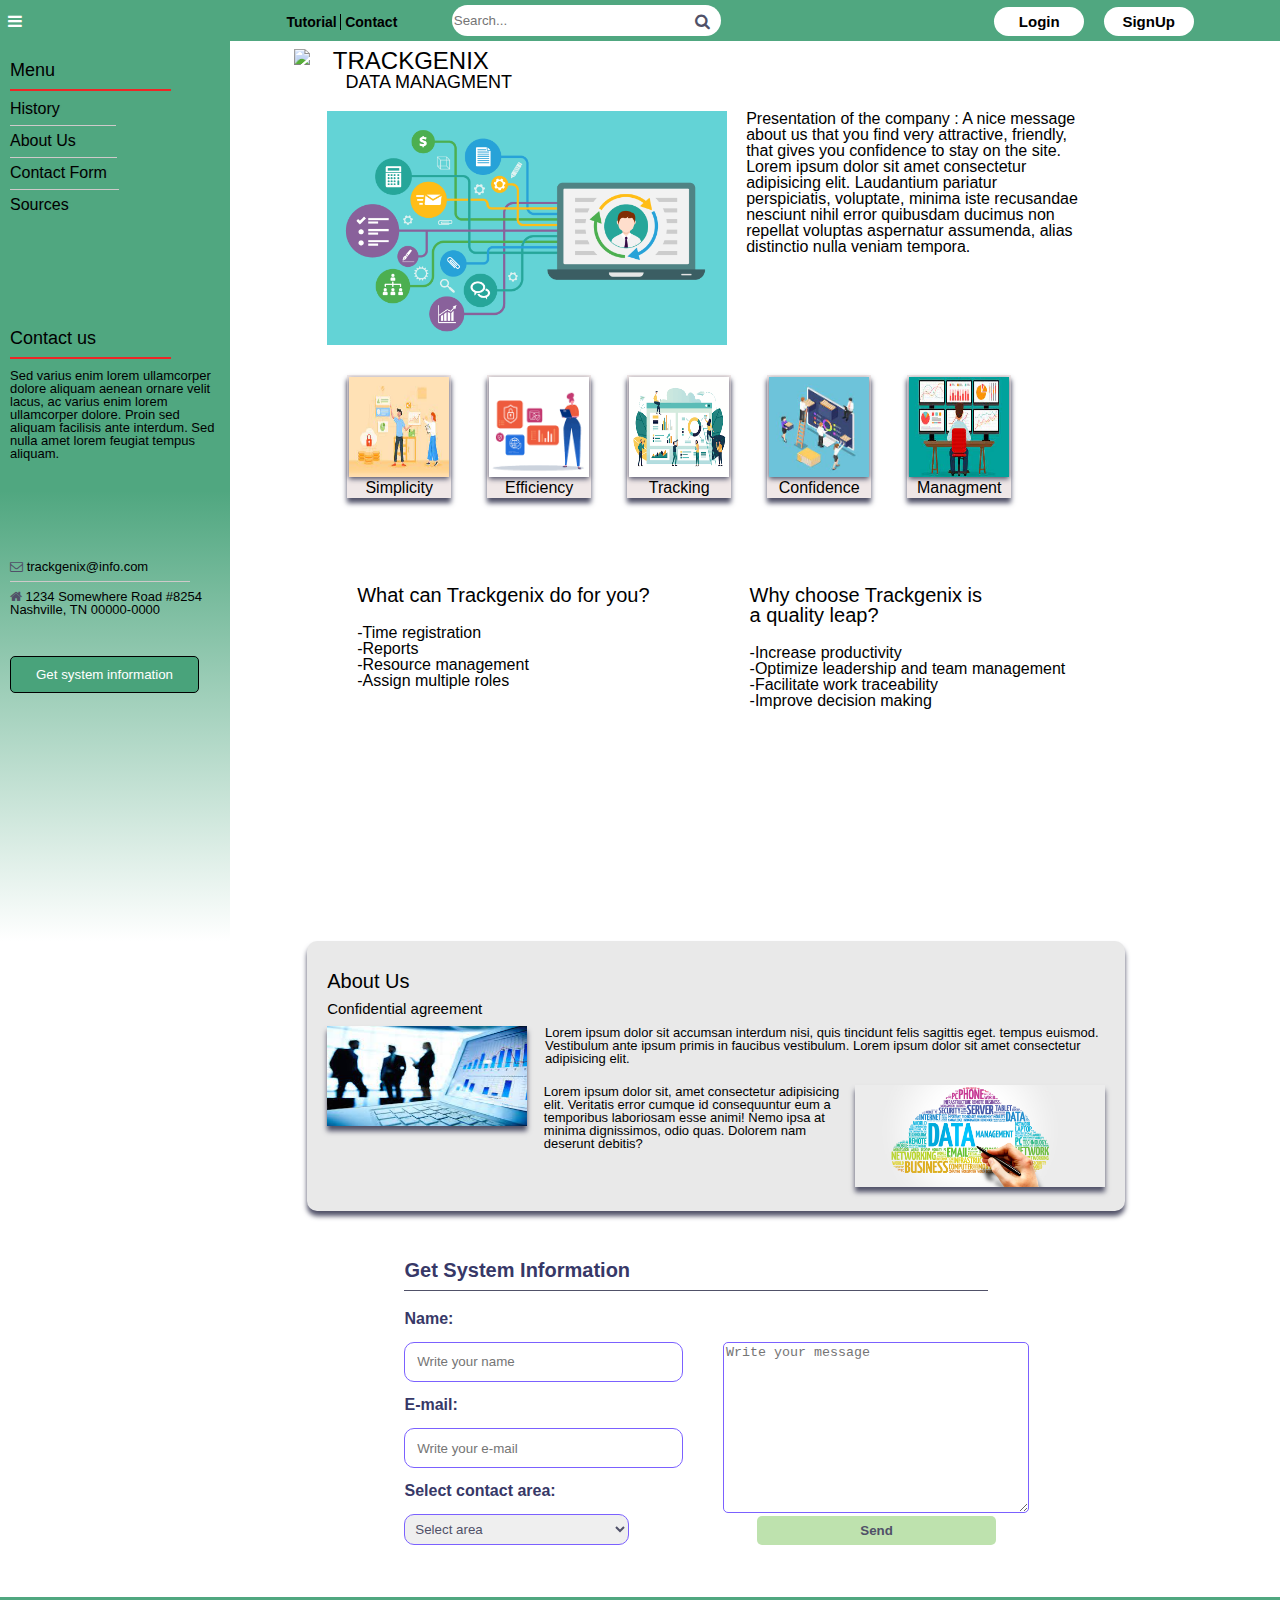
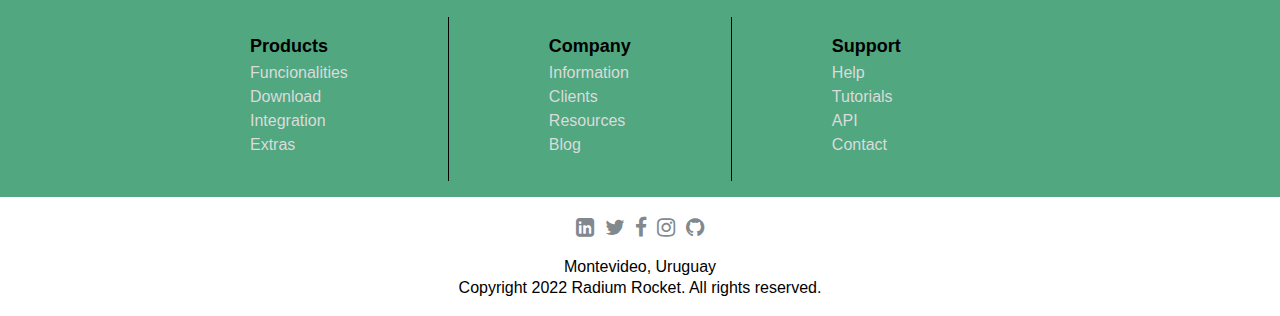
==== commit 139f245c: "BaSP-WX-2022: Added details to font and colors, finished footer and textarea" ====
--- a/semana-03/index.html
+++ b/semana-03/index.html
@@ -89,23 +89,25 @@
                 <figcaption>Managment</figcaption>
             </figure>
         </div>
-        <div class="what-can">
-            <h4>What can Trackgenix do for you?</h4>
-            <ul>
-                <li>Time registration</li>
-                <li>Reports</li>
-                <li>Resource management</li>
-                <li>Assign multiple roles</li>
-            </ul>
-        </div>
-        <div class="why-choose">
-                <h4>Why choose Trackgenix is a quality leap?</h4>
+        <div class="middle">
+            <div class="what-can">
+                <h4>What can Trackgenix do for you?</h4>
                 <ul>
-                    <li>Increase productivity</li>
-                    <li>Optimize leadership and team management</li>
-                    <li>Facilitate work traceability</li>
-                    <li>Improve decision making</li>
+                    <li>Time registration</li>
+                    <li>Reports</li>
+                    <li>Resource management</li>
+                    <li>Assign multiple roles</li>
                 </ul>
+            </div>
+            <div class="why-choose">
+                    <h4>Why choose Trackgenix is a quality leap?</h4>
+                    <ul>
+                        <li>Increase productivity</li>
+                        <li>Optimize leadership and team management</li>
+                        <li>Facilitate work traceability</li>
+                        <li>Improve decision making</li>
+                    </ul>
+            </div>
         </div>
         <div class="about-us">
             <h3 id="about-us">About Us</h3>
@@ -117,9 +119,10 @@
                 vestibulum. Lorem ipsum dolor sit amet consectetur adipisicing elit.</p>
             </span>
             <span class="data-cld">
-            <p class="abt-us-tt">Ratione quos eaque alias consectetur nobis dolore excepturi ullam eveniet delectus a. 
-            Cumque dolor impedit amet ducimus vero assumenda fugiat quaerat totam.</p>
             <img src="../Assets/data-cloud.png" alt="Data cloud" width="250px">
+            <p class="abt-us-tt">Lorem ipsum dolor sit, amet consectetur adipisicing elit. Veritatis error 
+                cumque id consequuntur eum a temporibus laboriosam esse animi! Nemo 
+                ipsa at minima dignissimos, odio quas. Dolorem nam deserunt debitis?</p>
             </span>
         </div>
         <section class="forms">
@@ -170,13 +173,13 @@
         </div>
     </section>
     <footer class="footer">
-        <span><a href="https://www.linkedin.com/" target="_blank"> <i class="fa fa-linkedin-square" aria-hidden="true"></i></a>
-            <a href="https://twitter.com/" target="_blank"> <i class="fa fa-twitter" aria-hidden="true"></i></a>
-            <a href="https://www.facebook.com/" target="_blank"><i class="fa fa-facebook" aria-hidden="true"></i></a>
-            <a href="https://www.instagram.com/" target="_blank"><i class="fa fa-instagram" aria-hidden="true"></i></a>
-            <a href="https://github.com/" target="_blank"><i class="fa fa-github" aria-hidden="true"></i></a></span>
-        <p>Montevideo, Uruguay</p>
-        <p>Copyright 2022 Radium Rocket. All rights reserved.</p>
+        <span class="icons-f"><a href="https://www.linkedin.com/" target="_blank"> <i class="fa fa-linkedin-square fa-lg" aria-hidden="true"></i></a>
+            <a href="https://twitter.com/" target="_blank"> <i class="fa fa-twitter fa-lg" aria-hidden="true"></i></a>
+            <a href="https://www.facebook.com/" target="_blank"><i class="fa fa-facebook fa-lg" aria-hidden="true"></i></a>
+            <a href="https://www.instagram.com/" target="_blank"><i class="fa fa-instagram fa-lg" aria-hidden="true"></i></a>
+            <a href="https://github.com/" target="_blank"><i class="fa fa-github fa-lg" aria-hidden="true"></i></a></span>
+        <p class="mdeo">Montevideo, Uruguay</p>
+        <p class="copy">Copyright 2022 Radium Rocket. All rights reserved.</p>
     </footer>
 </body>
 </html>--- a/semana-03/CSS/style.css
+++ b/semana-03/CSS/style.css
@@ -19,14 +19,14 @@
 }
 .tutorial{
     font-size: 14px ;
-    padding-left: 280px;
-    font-weight: 600;
+    padding-left: 260px;
+    font-weight: 550;
     padding-right: 3px;
     border-right: 1px solid black;
 }
 .contact{
     font-size: 14px;
-    font-weight: 600;
+    font-weight: 550;
     padding-right: 50px;
 }
 .search-bar i{
@@ -110,11 +110,12 @@
 }
 aside li{
     padding-bottom: 16px;
+
 }
 aside li .about-us-li{
     padding-top: 6px;
     border-top: 1px solid #CECACA;
-    padding-right: 40px;
+    padding-right: 40px;    
 }
 aside li .cnct-frm-li{
     padding-top: 6px;
@@ -130,6 +131,7 @@
     padding-top: 80px;
 }
 aside p{
+    font-size: 13px;
     padding-top: 10px;
     padding-left: 10px;
     padding-right: 5px;
@@ -151,6 +153,9 @@
     padding-top: 8px;
     padding-bottom: 40px;
 }
+#contact i{
+    color: #505168;
+}
 .cnct-us button{
     margin-left: 10px;
     padding-right: 25px;
@@ -164,9 +169,9 @@
 }
 main{
     /**display: inline-block;
-    width: 70%;**/
-    position: relative;
-    padding-left: 24%;
+    width: 60%;**/
+    position: relative;
+    margin-left: 24%;
 }
 .data-manag{
     margin: 20px;
@@ -181,7 +186,10 @@
     padding-bottom: 20px;
 }
 .imgs{
+    width: auto;
+    height: 200px;
     margin-top: 60px;
+/**    border: 2px solid black;**/
 }
 .simplicity{
     background-color: #EFE7E7;
@@ -199,7 +207,7 @@
     background-color: #EFE7E7;
     box-shadow: 0px 5px 5px #505168;
     margin: 40px;
-    margin-left: 160px;   
+    margin-left: 180px;   
     padding: 2px; 
     text-align: center;
     position: absolute;
@@ -212,7 +220,7 @@
     background-color: #EFE7E7;
     box-shadow: 0px 5px 5px #505168;
     margin: 40px;
-    margin-left: 280px;
+    margin-left: 320px;
     padding: 2px;
     text-align: center;
     position: absolute;
@@ -225,7 +233,7 @@
     background-color: #EFE7E7;
     box-shadow: 0px 5px 5px #505168;
     margin: 40px;
-    margin-left: 400px;
+    margin-left: 460px;
     padding: 2px;
     text-align: center;
     position: absolute;
@@ -238,7 +246,7 @@
     background-color: #EFE7E7;
     box-shadow: 0px 5px 5px #505168;
     margin: 40px;
-    margin-left: 520px;
+    margin-left: 600px;
     padding: 2px;
     text-align: center;
     position: absolute;
@@ -247,26 +255,49 @@
 .management img{
     box-shadow: 0px 2px 5px #505168;
 }
+.middle{
+    width: auto;
+    height: 200px;
+/**    border: 2px solid black;**/
+}
 .what-can{
-    position: absolute;
-    float: left;
-    padding-top: 200px;
+    float: left;
+    /**padding-top: 200px;**/
     margin: 50px;
 }
+.what-can h4{
+    font-family: -apple-system, Roboto, sans-serif;
+    font-size: 20px;
+    padding-bottom: 20px;
+}
+.what-can li:before{
+    content: "-";
+}
 .why-choose{
-    position: absolute;
-    float: left;
-    padding-top: 200px;
-    padding-left: 350px;
-    margin: 50px;
+    float: left;
+    /**padding-top: 200px;
+    padding-left: 350px;**/
+    margin-top: 50px;
+    margin-left: 50px;
+}
+.why-choose h4{
+    width: 240px;
+    font-family: -apple-system, Roboto, sans-serif;
+    font-size: 20px;
+    padding-bottom: 20px;
+}
+.why-choose li:before{
+    content: "-";
 }
 .about-us{
     position: relative;
     padding: 20px;
     width: 80%;
+    height: 230px;
     clear: both;
     background-color: #e9e9e9;
     border-radius: 10px;
+    box-shadow: 0px 5px 5px #505168;
 }
 .about-us h4{
     margin-bottom: 10px;
@@ -279,24 +310,34 @@
     padding-top: 10px;
 }
 .img-abt img{
-    display: inline;
+    float: left;
+    box-shadow: 0px 5px 5px #505168;
 }
 .abt-us-t{
-    padding-bottom: 20px;
+    font-size: small;
+    padding-left: 28%;
+    width: 76%;
+    padding-bottom: 20px;
+}
+.abt-us-tt{
+    font-size: small;
+    margin: auto;
+    width: 345px;
 }
 .data-cld img{
-    display: inline;
-}
-.abt-us-tt{
-
+    position: relative;
+    float: right;
+    box-shadow: 0px 5px 5px #505168;
 }
 .forms{
     position: relative;
     display: inline-block;
     width: 60%;
-    border: 2px solid black;
+    height: 240px;
+    /**border: 2px solid black;**/
     padding: 10%;
     padding-top: 5%;
+
 }
 .forms h4{
     color: #373867;
@@ -343,7 +384,19 @@
     color: #505168;
 }
 .forms .textarea{
+    position: relative;
     float: right;
+    margin: 40px;
+     /**margin-right: 80px;
+   margin-top: 80px;**/
+   margin-right: -78px;
+   margin-top: -203px;
+}
+textarea{
+    height: 165px;
+    width: 300px;
+    border-radius: 5px;
+    border-color: #7B61FF;
 }
 .textarea input{
     font-weight: 600;
@@ -354,6 +407,7 @@
     padding: 2%;
     padding-right: 30%;
     padding-left: 30%;
+    margin-left: 10%;
 }
 .pre-footer{
     float: left;
@@ -412,8 +466,18 @@
     padding-bottom: 8px;
 }
 .footer{
-    position: relative, static;
-    bottom: 0;
-    padding-left: 50%;
-}
-
+    text-align: center;
+    margin-bottom: 20px;
+}
+.footer i{
+    padding-top: 20px;
+    color: #81888E;
+    margin: 3px;
+}
+.mdeo{
+    padding-top: 20px;
+    padding-bottom: 5px;
+}
+.copy{
+    padding-bottom: 20px;
+}
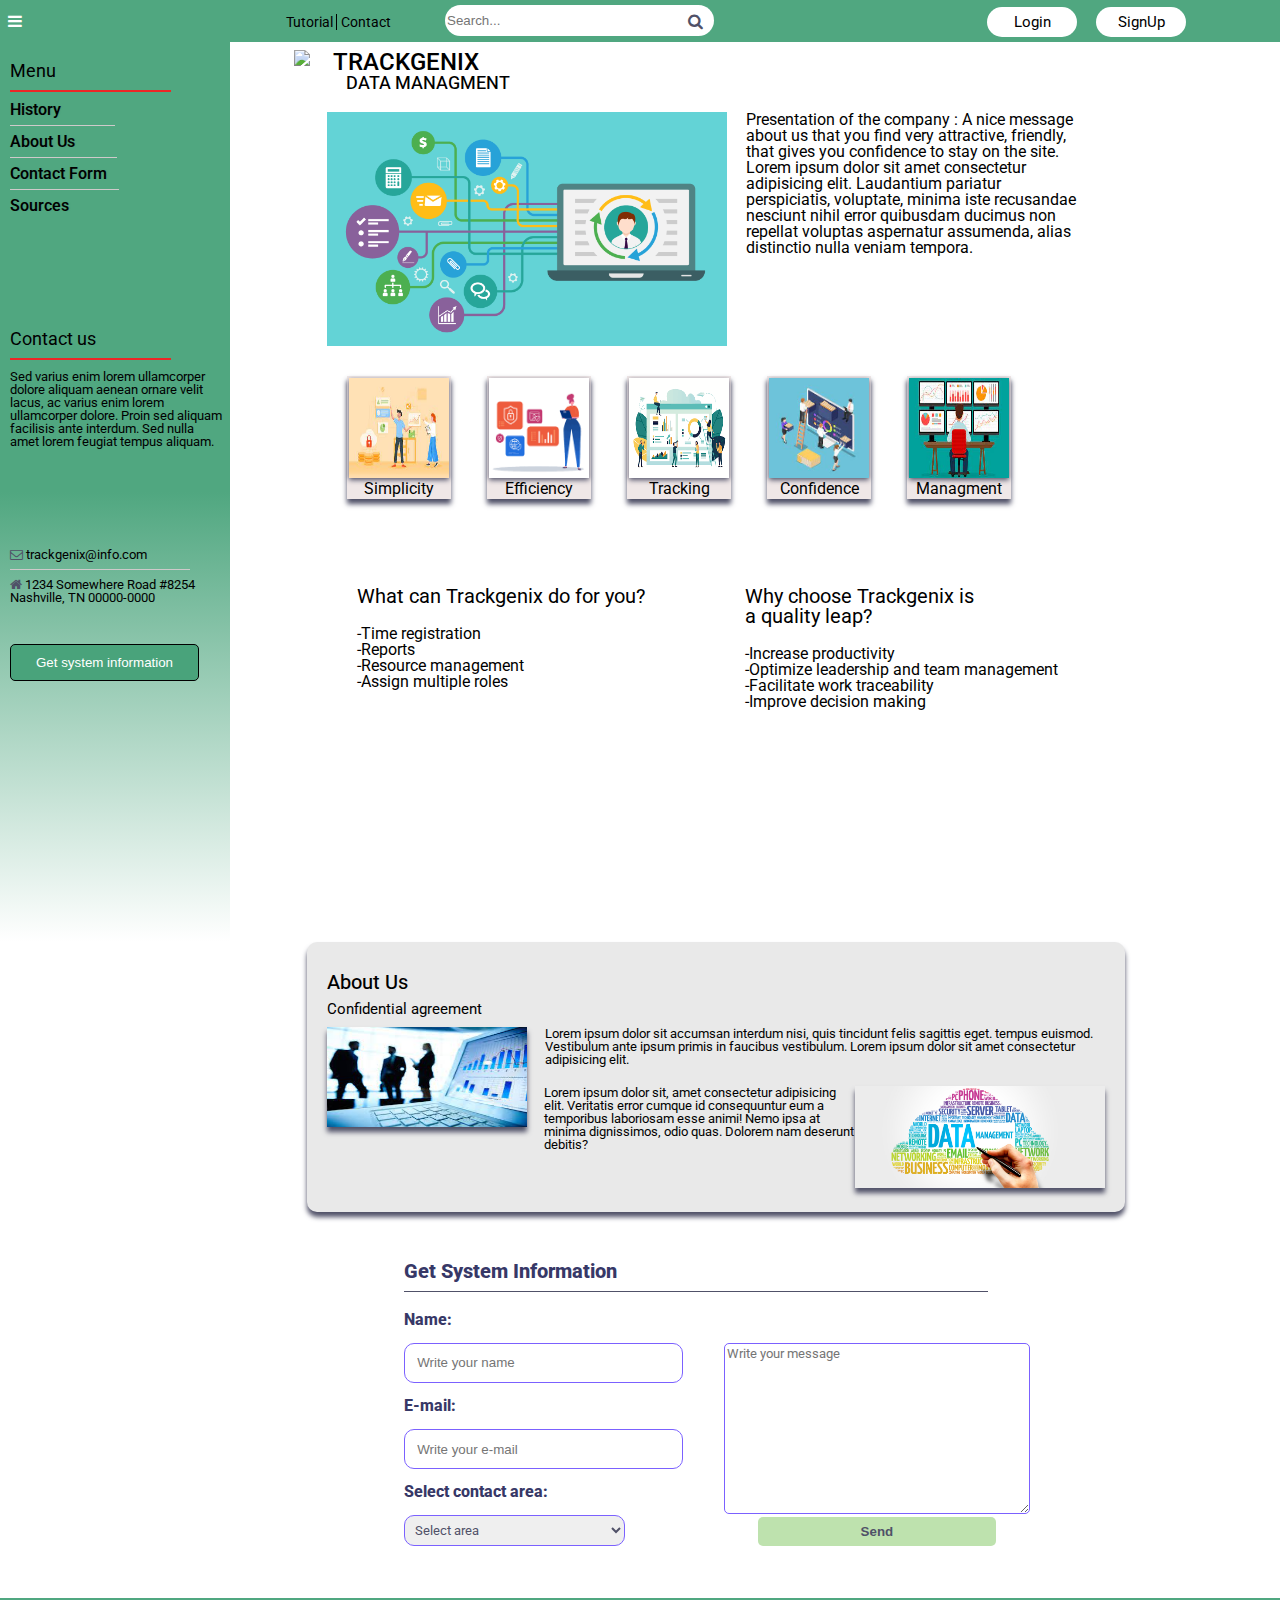
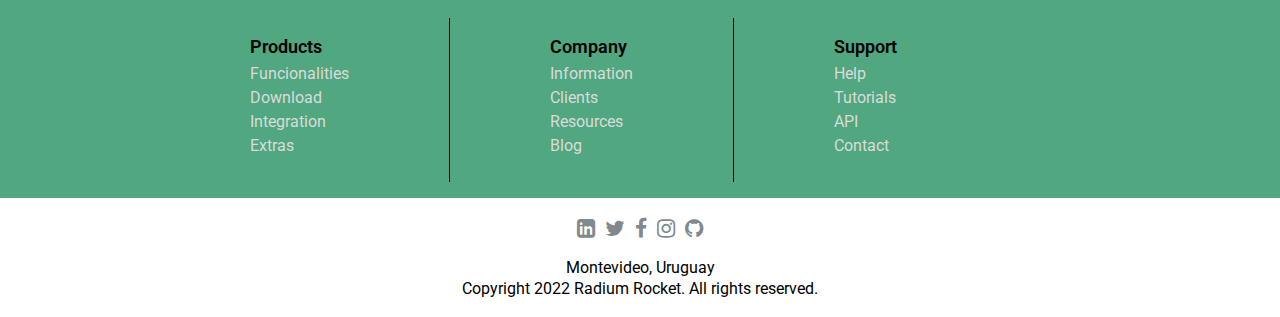
==== commit 14d9c1c5: "BaSP-WX-2022: Added correct fonts" ====
--- a/semana-03/index.html
+++ b/semana-03/index.html
@@ -8,6 +8,9 @@
     <link rel="icon" type="image/x-icon" href="https://cdn.worldvectorlogo.com/logos/tether.svg">
     <link rel="stylesheet" href="https://cdnjs.cloudflare.com/ajax/libs/font-awesome/4.7.0/css/font-awesome.min.css">
     <link rel="stylesheet" href="../semana-03/CSS/reset.css">
+    <link rel="preconnect" href="https://fonts.googleapis.com">
+    <link rel="preconnect" href="https://fonts.gstatic.com" crossorigin>
+    <link href="https://fonts.googleapis.com/css2?family=Roboto:wght@100;300;400&display=swap" rel="stylesheet">
     <link rel="stylesheet" href="../semana-03/CSS/style.css">
 </head>
 <body>
--- a/semana-03/CSS/style.css
+++ b/semana-03/CSS/style.css
@@ -1,5 +1,5 @@
 body{
-    font-family: -apple-system, Roboto, sans-serif;
+    font-family: 'Roboto', sans-serif;
 }
 a:link{
     color: black;
@@ -18,15 +18,13 @@
     margin-left: 3px;
 }
 .tutorial{
-    font-size: 14px ;
+    font-size: 14px;
     padding-left: 260px;
-    font-weight: 550;
     padding-right: 3px;
     border-right: 1px solid black;
 }
 .contact{
     font-size: 14px;
-    font-weight: 550;
     padding-right: 50px;
 }
 .search-bar i{
@@ -49,9 +47,9 @@
     margin-left: 280px;
     border-radius: 20px;
     border-style: none;
-    font-family: -apple-system, Roboto, sans-serif;
+    font-family: Roboto, sans-serif;
     font-size: 15px ;
-    font-weight: 600;
+    font-weight: 400;
 }
 .signup{
     background-color: white;
@@ -60,9 +58,9 @@
     margin-left: 15px;
     border-radius: 20px;
     border-style: none;
-    font-family: -apple-system, Roboto, sans-serif;
+    font-family: Roboto, sans-serif;
     font-size: 15px ;
-    font-weight: 600;
+    font-weight: 400;
 }
 .img-logo{
     /**display: inline;**/
@@ -92,9 +90,7 @@
     padding-top: 20px;
     margin-left: 10px;
     width: 70%;
-    font-family: -apple-system, Roboto, sans-serif;
     font-size: large;
-    font-weight: 300;
     padding-bottom: 10px;
     border-bottom: 2px solid #ED2626;
 }
@@ -266,7 +262,7 @@
     margin: 50px;
 }
 .what-can h4{
-    font-family: -apple-system, Roboto, sans-serif;
+    font-family: Roboto, sans-serif;
     font-size: 20px;
     padding-bottom: 20px;
 }
@@ -281,9 +277,9 @@
     margin-left: 50px;
 }
 .why-choose h4{
+    font-family: Roboto, sans-serif;
+    font-size: 20px;
     width: 240px;
-    font-family: -apple-system, Roboto, sans-serif;
-    font-size: 20px;
     padding-bottom: 20px;
 }
 .why-choose li:before{
@@ -381,6 +377,7 @@
     border-radius: 10px;
 }
 .select-words{
+    font-family: 'Roboto', sans-serif;
     color: #505168;
 }
 .forms .textarea{
@@ -393,6 +390,7 @@
    margin-top: -203px;
 }
 textarea{
+    font-family: 'Roboto', sans-serif;
     height: 165px;
     width: 300px;
     border-radius: 5px;
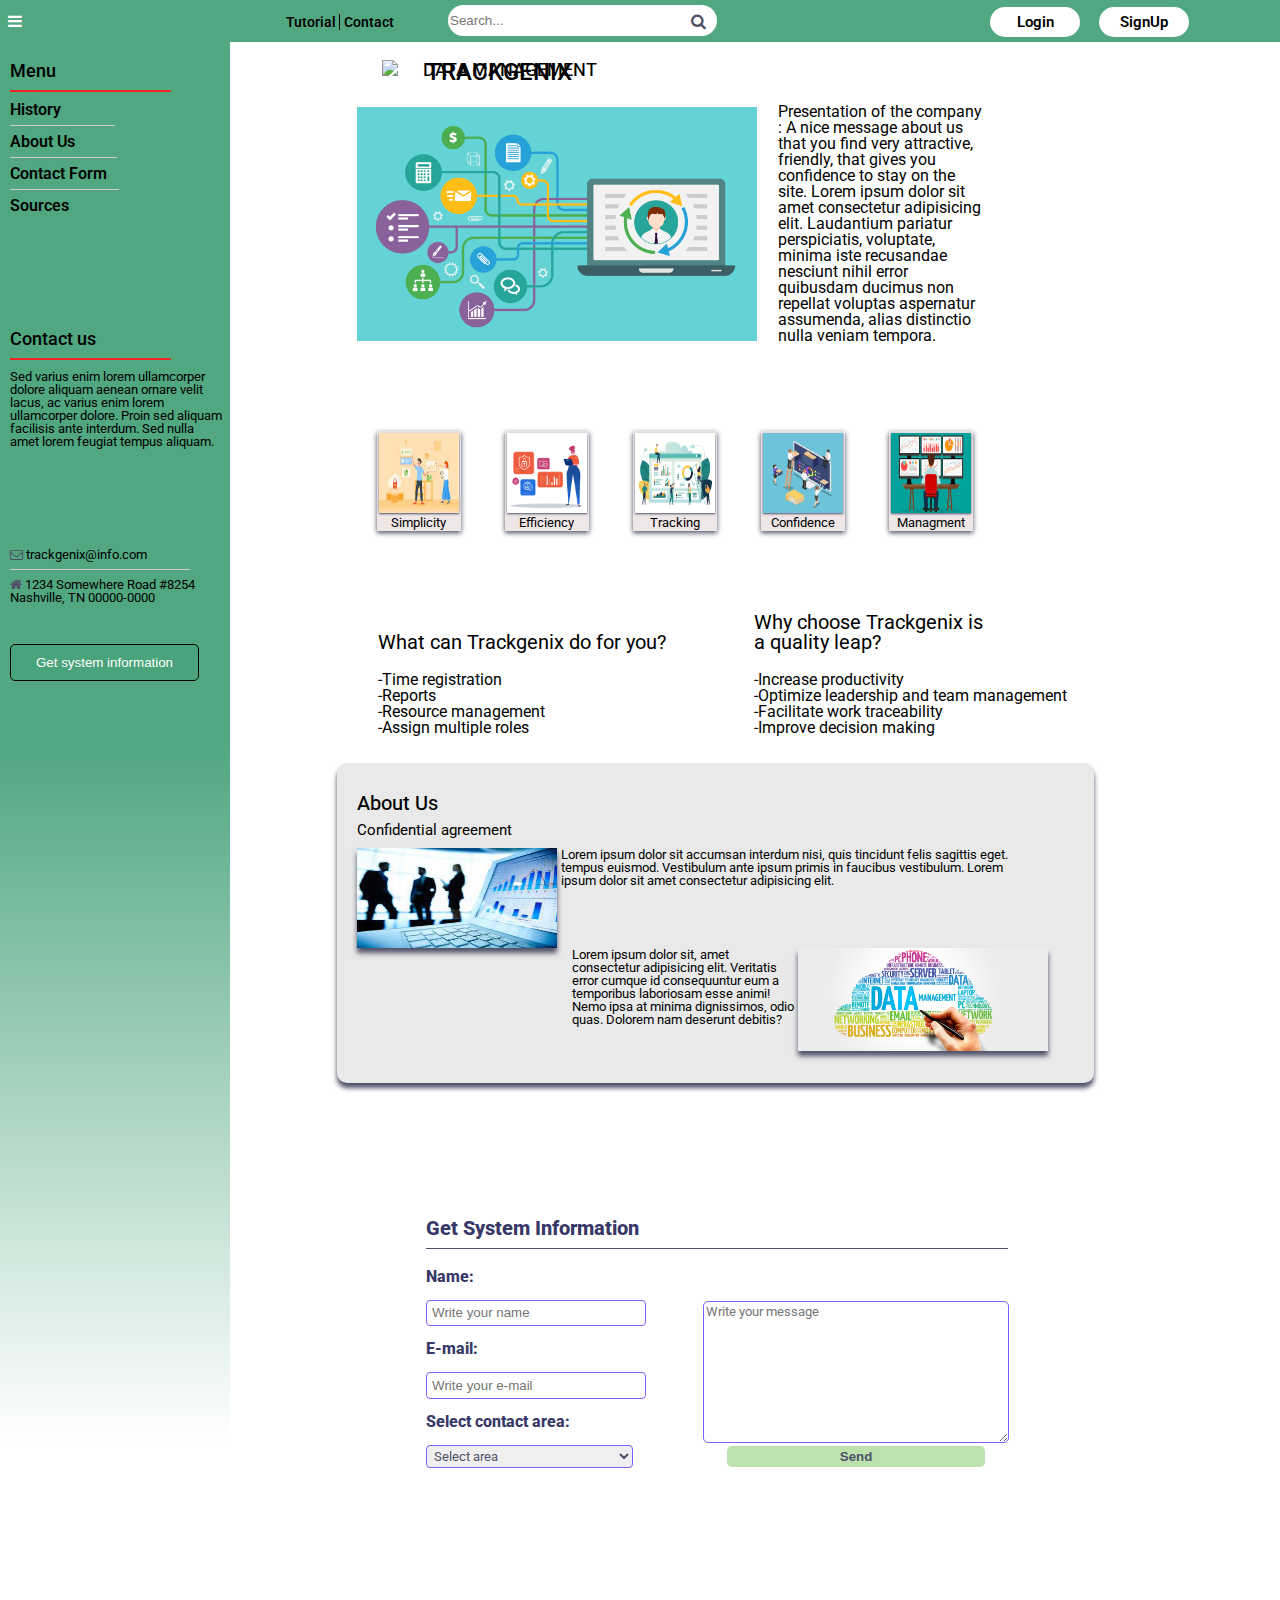
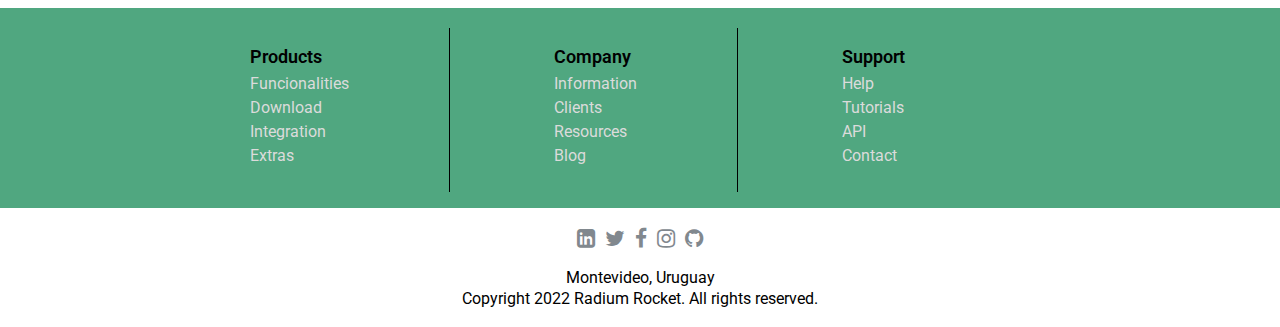
==== commit 5b44acf8: "BaSP-WX-2022: Changes to css code, from using float:left to using display:inline-block" ====
--- a/semana-03/index.html
+++ b/semana-03/index.html
@@ -55,12 +55,12 @@
             <button type="button">Get system information</button>
         </div>
     </aside>
-    <div class="title">
-        <img src="https://cdn.worldvectorlogo.com/logos/tether.svg" width="40px" class="img-logo">
-        <h1>TRACKGENIX</h1>
-        <h3>DATA MANAGMENT</h3>
-    </div>
     <main class="main"> 
+        <div class="title">
+            <img src="https://cdn.worldvectorlogo.com/logos/tether.svg" width="40px" class="img-logo">
+            <h1>TRACKGENIX</h1>
+            <h3>DATA MANAGEMENT</h3>
+        </div>
         <div class="data-manag">
             <img src="../Assets/Data-Management-Platform.png" alt="Data-Management-Platform" width="400" class="data-img">
             <p>Presentation of the company : A nice message about us that you find 
@@ -72,23 +72,23 @@
         </div>
         <div class="imgs">
             <figure class="simplicity">
-                <img src="../Assets/primera-imagen.jpg" width="100px" height="100px">
+                <img src="../Assets/primera-imagen.jpg" width="80px" height="80px">
                 <figcaption>Simplicity</figcaption>
             </figure>
             <figure class="efficiency">
-                <img src="../Assets/efficiency.png" width="100px" height="100px">
+                <img src="../Assets/efficiency.png" width="80px" height="80px">
                 <figcaption>Efficiency</figcaption>
             </figure>
             <figure class="tracking">
-                <img src="../Assets/tracking.png" width="100px" height="100px">
+                <img src="../Assets/tracking.png" width="80px" height="80px">
                 <figcaption>Tracking</figcaption>
             </figure>
             <figure class="confidence">
-                <img src="../Assets/confidence.jpg" width="100px" height="100px">
+                <img src="../Assets/confidence.jpg" width="80px" height="80px">
                 <figcaption>Confidence</figcaption>
             </figure>
             <figure class="management">
-                <img src="../Assets/management.jpg" width="100px" height="100px">
+                <img src="../Assets/management.jpg" width="80px" height="80px">
                 <figcaption>Managment</figcaption>
             </figure>
         </div>
@@ -115,18 +115,18 @@
         <div class="about-us">
             <h3 id="about-us">About Us</h3>
             <h4>Confidential agreement</h4>
-            <span class="img-abt">
+            <div class="img-abt">
                 <img src="../Assets/img-abt-us.jpg" alt="Data" width="200px" height="100px">
                 <p class="abt-us-t">Lorem ipsum dolor sit accumsan interdum nisi, quis tincidunt felis 
                 sagittis eget. tempus euismod. Vestibulum ante ipsum primis in faucibus 
                 vestibulum. Lorem ipsum dolor sit amet consectetur adipisicing elit.</p>
-            </span>
-            <span class="data-cld">
-            <img src="../Assets/data-cloud.png" alt="Data cloud" width="250px">
-            <p class="abt-us-tt">Lorem ipsum dolor sit, amet consectetur adipisicing elit. Veritatis error 
+            </div>
+            <div class="data-cld">
+                <p class="abt-us-tt">Lorem ipsum dolor sit, amet consectetur adipisicing elit. Veritatis error 
                 cumque id consequuntur eum a temporibus laboriosam esse animi! Nemo 
                 ipsa at minima dignissimos, odio quas. Dolorem nam deserunt debitis?</p>
-            </span>
+                <img src="../Assets/data-cloud.png" alt="Data cloud" width="250px">
+            </div>
         </div>
         <section class="forms">
             <form action="/action_page.php" method="post">
--- a/semana-03/CSS/style.css
+++ b/semana-03/CSS/style.css
@@ -19,12 +19,14 @@
 }
 .tutorial{
     font-size: 14px;
+    font-weight: 550;
     padding-left: 260px;
     padding-right: 3px;
     border-right: 1px solid black;
 }
 .contact{
     font-size: 14px;
+    font-weight: 550;
     padding-right: 50px;
 }
 .search-bar i{
@@ -47,9 +49,9 @@
     margin-left: 280px;
     border-radius: 20px;
     border-style: none;
-    font-family: Roboto, sans-serif;
+    font-family: 'Roboto', sans-serif;
     font-size: 15px ;
-    font-weight: 400;
+    font-weight: 600;
 }
 .signup{
     background-color: white;
@@ -58,39 +60,41 @@
     margin-left: 15px;
     border-radius: 20px;
     border-style: none;
-    font-family: Roboto, sans-serif;
+    font-family: 'Roboto', sans-serif;
     font-size: 15px ;
-    font-weight: 400;
+    font-weight: 600;
 }
 .img-logo{
-    /**display: inline;**/
-    position: absolute;
+    display: inline-block;
+    margin-top: 2%;
     margin-left: 5%;
 }
 h1{
-    margin-top: 8px;
-    margin-left: 26%;
+    display: inline-block;
+    vertical-align: top;
+    margin-top: 2%;;
     font-size:x-large;
     font-weight: 500;
 }
 h3{
-    margin-left: 27%;
+    display: inline-block;
+    margin-left: -17%;
     font-size: large;
     font-weight: 450;
 }
 aside{
-    position: static;
-    float: left;
-    /**display: inline-block;**/ 
+    display: inline-block; 
     width: 18%;
-    height: 100%;
+    height: 1400px;
     background-image: linear-gradient(to bottom, #50A780, #50A780, white );
 }
 aside h4{
     padding-top: 20px;
     margin-left: 10px;
     width: 70%;
+    font-family: 'Roboto', sans-serif;
     font-size: large;
+    font-weight: 500;
     padding-bottom: 10px;
     border-bottom: 2px solid #ED2626;
 }
@@ -164,10 +168,10 @@
     color: white;
 }
 main{
-    /**display: inline-block;
-    width: 60%;**/
-    position: relative;
-    margin-left: 24%;
+    display: inline-block;
+    vertical-align: top;
+    width: 70%;
+    margin-left: 8%;
 }
 .data-manag{
     margin: 20px;
@@ -176,93 +180,85 @@
     text-align-last:auto;
 }
 .data-img{
+    display: inline-block;
     margin-right: 2.5%;
-    float: left;
-    clear: right;
-    padding-bottom: 20px;
+}
+.data-manag p{
+    display: inline-block;
+    width: 30%;
 }
 .imgs{
-    width: auto;
-    height: 200px;
-    margin-top: 60px;
-/**    border: 2px solid black;**/
+    margin-top: 3%;
+}
+figcaption{
+    font-size: small;
 }
 .simplicity{
     background-color: #EFE7E7;
-    box-shadow: 0px 5px 5px #505168;
+    box-shadow: 0px 2px 5px #505168;
     margin: 40px;
     padding: 2px;
     text-align: center;
-    position: absolute;
-    float: left;
+    display: inline-block;
 }
 .simplicity img{
-    box-shadow: 0px 2px 5px #505168;
+    box-shadow: 0px 1px 2px #505168;
 }
 .efficiency{
     background-color: #EFE7E7;
-    box-shadow: 0px 5px 5px #505168;
-    margin: 40px;
-    margin-left: 180px;   
+    box-shadow: 0px 2px 5px #505168;  
     padding: 2px; 
     text-align: center;
-    position: absolute;
-    float: left;
+    display: inline-block;
 }
 .efficiency img{
-    box-shadow: 0px 2px 5px #505168;
+    box-shadow: 0px 1px 2px #505168;
 }
 .tracking{
     background-color: #EFE7E7;
-    box-shadow: 0px 5px 5px #505168;
+    box-shadow: 0px 2px 5px #505168;
     margin: 40px;
-    margin-left: 320px;
     padding: 2px;
     text-align: center;
-    position: absolute;
-    float: left;
+    display: inline-block;
 }
 .tracking img{
-    box-shadow: 0px 2px 5px #505168;
+    box-shadow: 0px 1px 2px #505168;
 }
 .confidence{
     background-color: #EFE7E7;
-    box-shadow: 0px 5px 5px #505168;
-    margin: 40px;
-    margin-left: 460px;
+    box-shadow: 0px 2px 5px #505168;
     padding: 2px;
     text-align: center;
-    position: absolute;
-    float: left; 
+    display: inline-block;
 }
 .confidence img{
-    box-shadow: 0px 2px 5px #505168;
+    box-shadow: 0px 1px 2px #505168;
 }
 .management{
     background-color: #EFE7E7;
-    box-shadow: 0px 5px 5px #505168;
+    box-shadow: 0px 2px 5px #505168;
     margin: 40px;
-    margin-left: 600px;
     padding: 2px;
     text-align: center;
-    position: absolute;
-    float: left;    
+    display: inline-block; 
 }
 .management img{
-    box-shadow: 0px 2px 5px #505168;
+    box-shadow: 0px 1px 2px #505168;
 }
 .middle{
     width: auto;
-    height: 200px;
-/**    border: 2px solid black;**/
+    height: 20%;
+    padding-bottom: 3%;
+    margin-right: 7%;
 }
 .what-can{
-    float: left;
-    /**padding-top: 200px;**/
-    margin: 50px;
+    display: inline-block;
+    margin-top: 5%;
+    margin-inline: 5%;
 }
 .what-can h4{
-    font-family: Roboto, sans-serif;
+    font-family: 'Roboto', sans-serif;
     font-size: 20px;
     padding-bottom: 20px;
 }
@@ -270,27 +266,24 @@
     content: "-";
 }
 .why-choose{
-    float: left;
-    /**padding-top: 200px;
-    padding-left: 350px;**/
-    margin-top: 50px;
-    margin-left: 50px;
+    display: inline-block;
+    margin-top: 5%;
+    margin-inline: 5%;
 }
 .why-choose h4{
-    font-family: Roboto, sans-serif;
+    width: 240px;
+    font-family: 'Roboto', sans-serif;
     font-size: 20px;
-    width: 240px;
     padding-bottom: 20px;
 }
 .why-choose li:before{
     content: "-";
 }
 .about-us{
-    position: relative;
+    display: inline-block;
     padding: 20px;
     width: 80%;
-    height: 230px;
-    clear: both;
+    height: 280px;
     background-color: #e9e9e9;
     border-radius: 10px;
     box-shadow: 0px 5px 5px #505168;
@@ -306,36 +299,38 @@
     padding-top: 10px;
 }
 .img-abt img{
-    float: left;
+    display: inline-block;
+    vertical-align: bottom;
     box-shadow: 0px 5px 5px #505168;
 }
 .abt-us-t{
+    display: inline-block;
+    vertical-align: top;
     font-size: small;
-    padding-left: 28%;
-    width: 76%;
-    padding-bottom: 20px;
+    width: 65%;
 }
 .abt-us-tt{
+    display: inline-block;
     font-size: small;
-    margin: auto;
-    width: 345px;
+    margin-left: 30%;
+    width: 31%;
+    vertical-align: top
 }
 .data-cld img{
-    position: relative;
-    float: right;
     box-shadow: 0px 5px 5px #505168;
+    display: inline-block;
+    vertical-align: top;
+}
+form{
+    display: inline-block;
+    width: 33%;
 }
 .forms{
-    position: relative;
-    display: inline-block;
-    width: 60%;
-    height: 240px;
-    /**border: 2px solid black;**/
     padding: 10%;
-    padding-top: 5%;
-
+    padding-top: 15%;
 }
 .forms h4{
+    width: 246%;
     color: #373867;
     font-weight: 800;
     font-size: 20px;
@@ -349,7 +344,7 @@
     padding: 2%;
     padding-right: 15%;
     border: 1px solid #7B61FF;
-    border-radius: 10px;
+    border-radius: 4px;
 }
 .forms form .name{
     display: block;
@@ -372,26 +367,21 @@
 .forms select{
     color: none;
     padding: 1%;
-    padding-right: 22%;
+    padding-right: 50%;
     border: 1px solid #7B61FF;
-    border-radius: 10px;
+    border-radius: 4px;
 }
 .select-words{
     font-family: 'Roboto', sans-serif;
     color: #505168;
 }
 .forms .textarea{
-    position: relative;
-    float: right;
-    margin: 40px;
-     /**margin-right: 80px;
-   margin-top: 80px;**/
-   margin-right: -78px;
-   margin-top: -203px;
+    display: inline-block;
+    margin: 5%;
 }
 textarea{
     font-family: 'Roboto', sans-serif;
-    height: 165px;
+    height: 136px;
     width: 300px;
     border-radius: 5px;
     border-color: #7B61FF;
@@ -402,13 +392,12 @@
     background-color: #BEE2AE;
     border-radius: 5px;
     border: none;
-    padding: 2%;
-    padding-right: 30%;
-    padding-left: 30%;
-    margin-left: 10%;
+    padding: 1%;
+    padding-right: 33%;
+    padding-left: 33%;
+    margin-left: 7%;
 }
 .pre-footer{
-    float: left;
     width: 100%;
     height: 180px;
     padding-top: 20px;
@@ -423,7 +412,7 @@
     padding-bottom: 20px;
 }
 .products{
-    float: left;
+    display: inline-block;
     padding-left: 250px;
     padding-right: 100px;
     border-right: 1px solid black;
@@ -437,7 +426,7 @@
     padding-bottom: 8px;
 }
 .company{
-    float: left;
+    display: inline-block;
     padding-left: 100px;
     padding-right: 100px;
     border-right: 1px solid black ;
@@ -451,7 +440,7 @@
     padding-bottom: 8px;
 }
 .support{
-    float: left;
+    display: inline-block;
     padding-left: 100px;
     padding-bottom: 20px;
 }
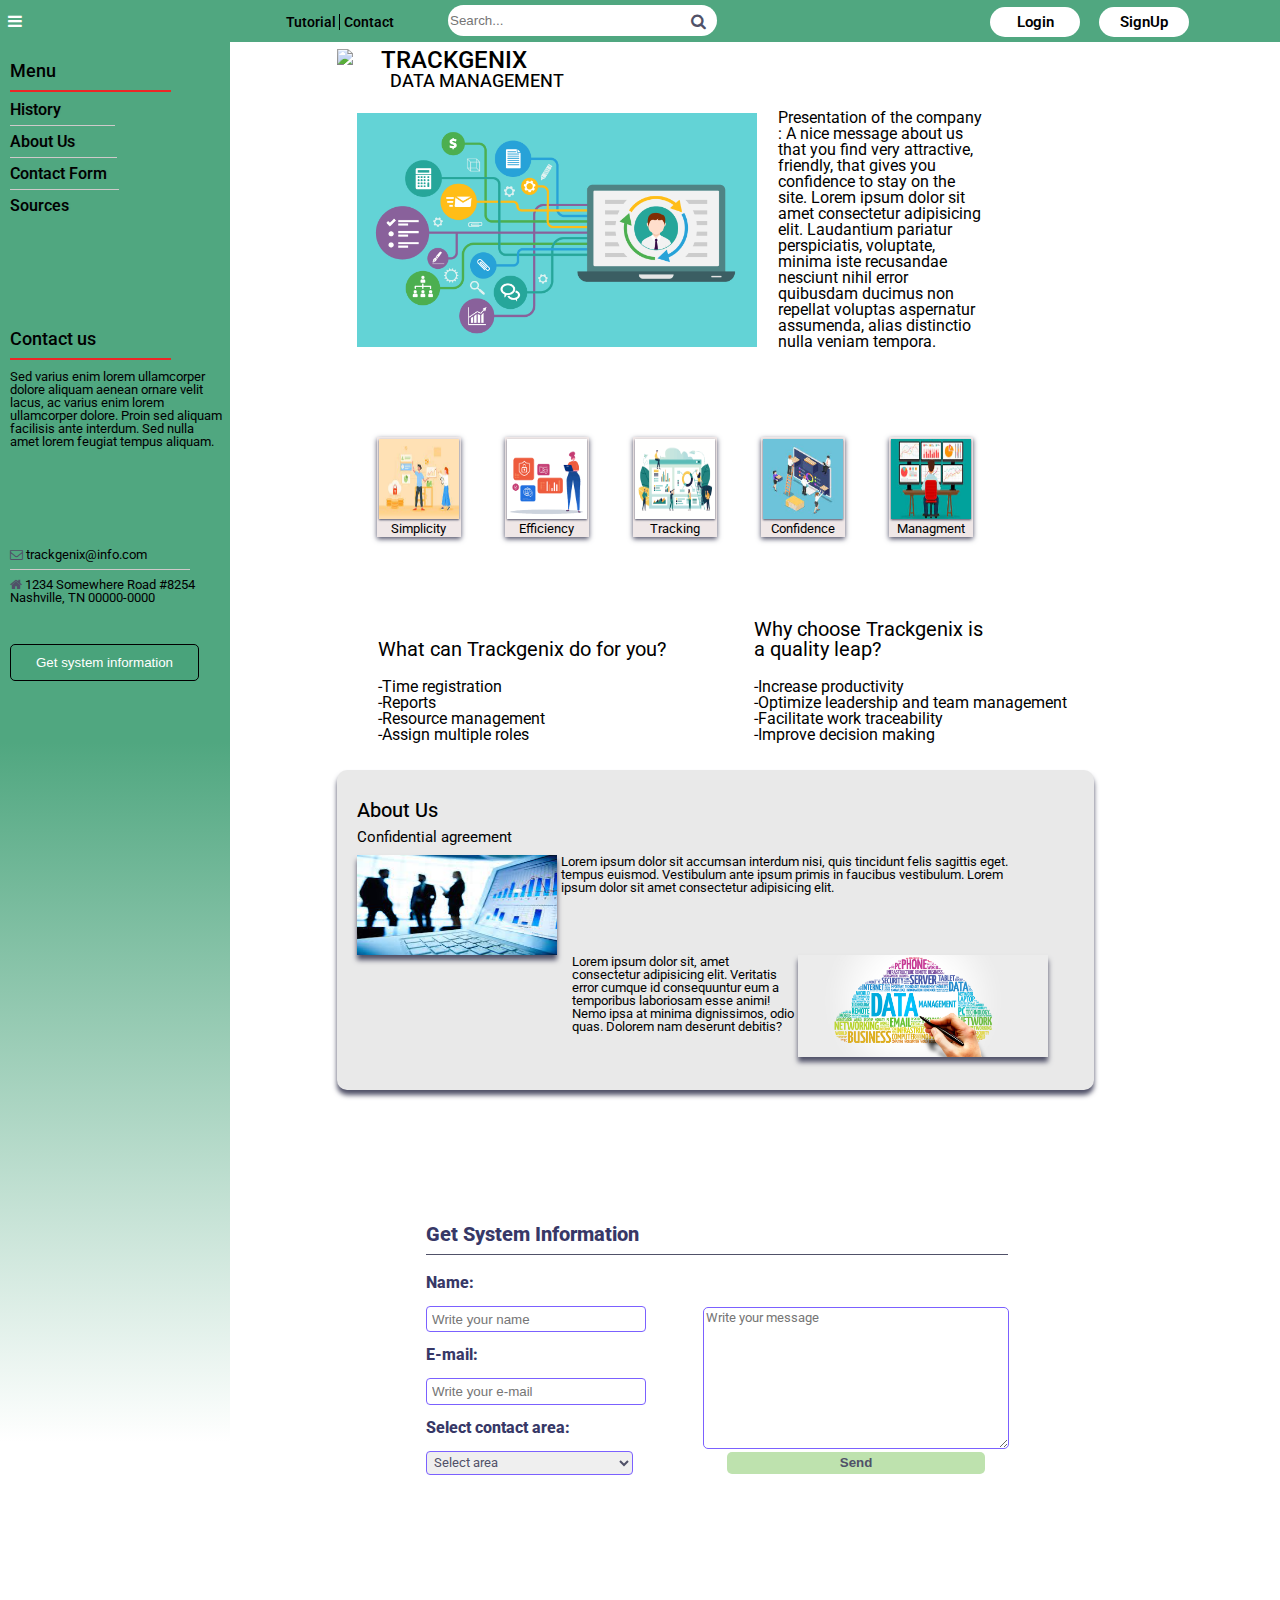
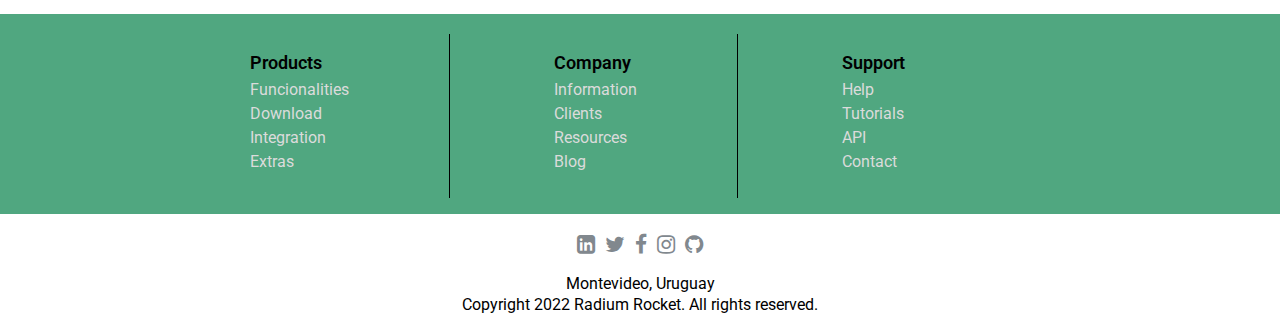
==== commit 3be56ff9: "BaSP-WX-2022: Edited title and %" ====
--- a/semana-03/index.html
+++ b/semana-03/index.html
@@ -56,11 +56,13 @@
         </div>
     </aside>
     <main class="main"> 
-        <div class="title">
+        <span class="title">
             <img src="https://cdn.worldvectorlogo.com/logos/tether.svg" width="40px" class="img-logo">
-            <h1>TRACKGENIX</h1>
-            <h3>DATA MANAGEMENT</h3>
-        </div>
+            <div class="titless">   
+                <h1>TRACKGENIX</h1>
+                <h3>DATA MANAGEMENT</h3>
+            </div>
+        </span>
         <div class="data-manag">
             <img src="../Assets/Data-Management-Platform.png" alt="Data-Management-Platform" width="400" class="data-img">
             <p>Presentation of the company : A nice message about us that you find 
--- a/semana-03/CSS/style.css
+++ b/semana-03/CSS/style.css
@@ -64,23 +64,32 @@
     font-size: 15px ;
     font-weight: 600;
 }
+.title{
+    display: inline-block;
+    width: 40%;
+    vertical-align: top;
+}
+.titless{
+    display: inline-block;
+    width: 87%;
+    vertical-align: top;
+}
 .img-logo{
     display: inline-block;
     margin-top: 2%;
-    margin-left: 5%;
 }
 h1{
-    display: inline-block;
+    display: block;
     vertical-align: top;
     margin-top: 2%;;
     font-size:x-large;
     font-weight: 500;
 }
 h3{
-    display: inline-block;
-    margin-left: -17%;
+    display: block;
     font-size: large;
     font-weight: 450;
+    margin-left: 3%;
 }
 aside{
     display: inline-block; 
